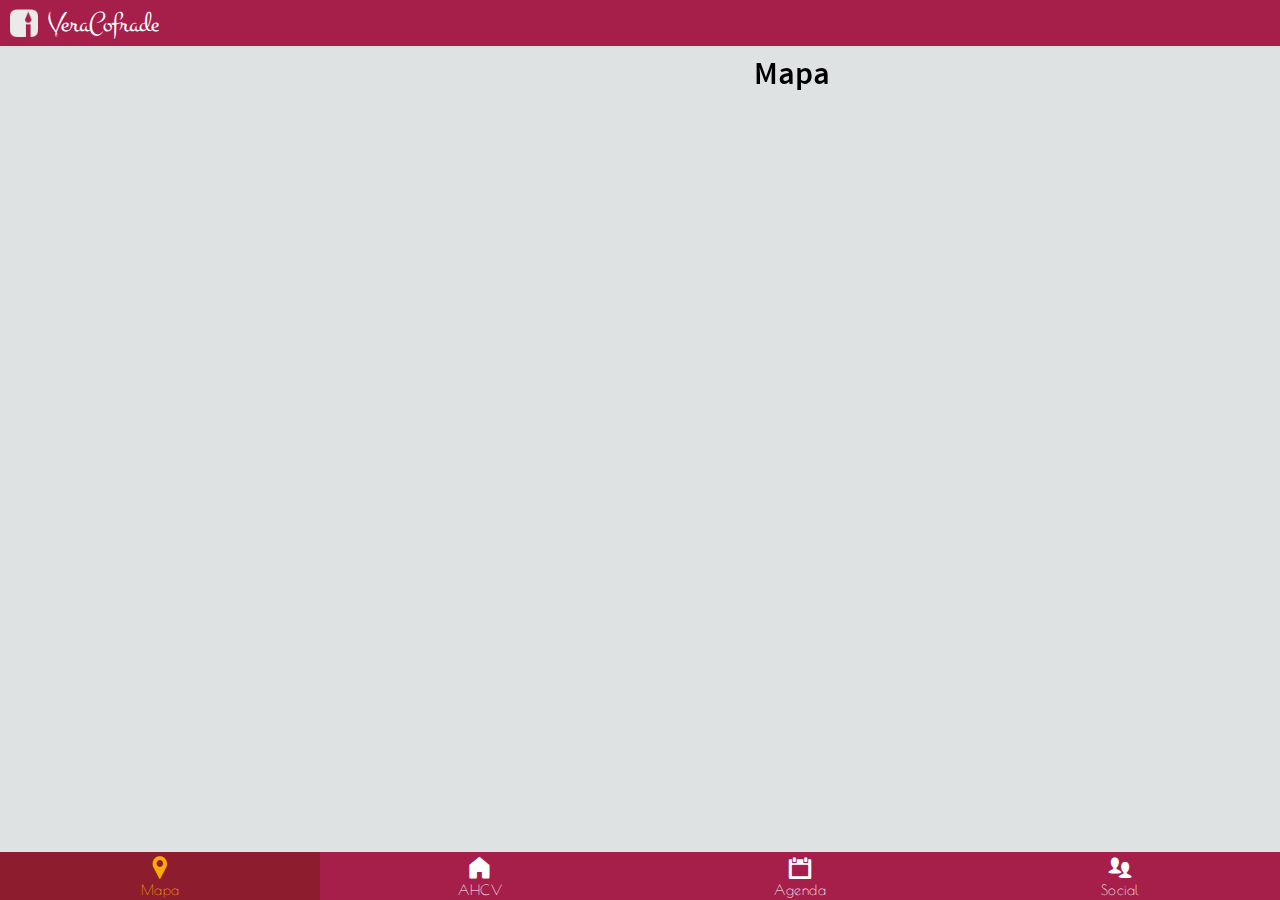
==== www/index.html @ db8f60c6 "0.2.6" ====
<!DOCTYPE HTML>

<html>
<head>
    <title>Page Slider</title>
    <meta name="viewport" content="initial-scale=1, maximum-scale=1, user-scalable=no">
    <link rel="stylesheet" type="text/css" href="css/topcoat-mobile-light.css" />

    <script type="text/javascript" src="js/jquery-2.1.0.js"></script>
    <!--<script type="text/javascript" src="phonegap.js"></script>-->

    <script>
        function slidePageFrom(page, from, currentPage) {
        // Position the page at the starting position of the animation
        page.className = "page " + from;
        // Position the new page and the current page at the ending position of their animation with a transition class indicating the duration of the animation
        page.className ="page transition center";

        currentPage.className = "page transition right";// + (from === "left" ? "right" : "left");
        }
    </script>

    <script type="text/javascript">
        $(document).ready(function() {
            $("#Main").load("htmls/mapa.html");

            $("input[id=RBMapa]").attr('checked', true);

            $("#mapa").click(function(event){
                slidePageFrom(NewSection, 'right', Main);
                $("#NewSection").load("htmls/mapa.html");
            });

            $("#ahcv").click(function(event){
                slidePageFrom(NewSection, 'right', Main);
                $("#NewSection").load("htmls/hermandades.html");
            });

            $("#calendario").click(function(event){
                slidePageFrom(NewSection, 'right', Main);
                $("#NewSection").load("htmls/calendario.html");
            });

            $("#social").click(function(event){
                slidePageFrom(NewSection, 'right', Main);
                $("#NewSection").load("htmls/social.html");
            });
        });
    </script> 

</head>

<body>

    <header>
        <div class="topcoat-navigation-bar full" style="position: fixed; padding-left: 10px;">
            <div class="topcoat-navigation-bar__item">
                <img src="img/logoVCHeader.png" style="vertical-align:middle; height:28px;margin-top: -5px;"></img>
            </div>
            
            <div class="topcoat-navigation-bar__item" style="margin-left:7px;">
                <h1 class="topcoat-navigation-bar__title">VeraCofrade</h1>
            </div>
        </div>
    </header>

    <div id="Main" class="page center">
    </div>

    <div id="NewSection" class="page right">
    </div>

    <footer>
      <div class="topcoat-tab-bar full" style="position: fixed; bottom: 0px;">        
        <label class="topcoat-tab-bar__item">
            <input type="radio" name="topcoat" id="RBMapa">
            <button id="mapa" class="topcoat-tab-bar__button full">
                <div class="icomatic">location</div>
                <div class="icon-label">Mapa</div>
            </button>
        </label>

        <label class="topcoat-tab-bar__item">
            <input type="radio" name="topcoat" id="RBAHCV">
            <button id="ahcv" class="topcoat-tab-bar__button full">
                <div class="icomatic">home</div>
                <div class="icon-label">AHCV</div>
            </button>
        </label>

        <label class="topcoat-tab-bar__item">
            <input type="radio" name="topcoat" id="RBCalendar">
            <button id="calendario" class="topcoat-tab-bar__button full">
                <div class="icomatic">calendar</div>
                <div class="icon-label">Agenda</div>
            </button>
        </label>

        <label class="topcoat-tab-bar__item">
            <input type="radio" name="topcoat" id="RBSocial">
            <button id="social" class="topcoat-tab-bar__button full">
                <div class="icomatic">group</div>
                <div class="icon-label">Social</div>
            </button>
        </label>
      </div>
    </footer>

</body>
</html>
---- www/css/topcoat-mobile-light.css ----
/**
*
* Copyright 2012 Adobe Systems Inc.;
*
* Licensed under the Apache License, Version 2.0 (the "License");
* you may not use this file except in compliance with the License.
* You may obtain a copy of the License at
*
* http://www.apache.org/licenses/LICENSE-2.0
*
* Unless required by applicable law or agreed to in writing, software
* distributed under the License is distributed on an "AS IS" BASIS,
* WITHOUT WARRANTIES OR CONDITIONS OF ANY KIND, either express or implied.
* See the License for the specific language governing permissions and
* limitations under the License.
*
*/

.page {
    position: fixed;
    padding: 12px;
    left: 0;
    width: 100%;
    height: 100%;
}

.page.left {
    -webkit-transform: translate3d(-100%, 0, 0);
    transform: translate3d(-100%, 0, 0);
}

.page.center {
    -webkit-transform: translate3d(0, 0, 0);
    transform: translate3d(0, 0, 0);
}

.page.right {
    -webkit-transform: translate3d(100%, 0, 0);
    transform: translate3d(100%, 0, 0);
}

.page.transition {
    -webkit-transition-duration: .40s;
    transition-duration: .40s;
}

.button-bar {
  display: table;
  table-layout: fixed;
  white-space: nowrap;
  margin: 0;
  padding: 0;
}

.button-bar__item {
  display: table-cell;
  width: auto;
  border-radius: 0;
}

.button-bar__item > input {
  position: absolute;
  overflow: hidden;
  padding: 0;
  border: 0;
  opacity: 0.001;
  z-index: 1;
  vertical-align: top;
  outline: none;
}

.button-bar__button {
  border-radius: inherit;
}

.button-bar__item:disabled {
  opacity: 0.3;
  cursor: default;
  pointer-events: none;
}

/**
*
* Copyright 2012 Adobe Systems Inc.;
*
* Licensed under the Apache License, Version 2.0 (the "License");
* you may not use this file except in compliance with the License.
* You may obtain a copy of the License at
*
* http://www.apache.org/licenses/LICENSE-2.0
*
* Unless required by applicable law or agreed to in writing, software
* distributed under the License is distributed on an "AS IS" BASIS,
* WITHOUT WARRANTIES OR CONDITIONS OF ANY KIND, either express or implied.
* See the License for the specific language governing permissions and
* limitations under the License.
*
*/

/**
*
* Copyright 2012 Adobe Systems Inc.;
*
* Licensed under the Apache License, Version 2.0 (the "License");
* you may not use this file except in compliance with the License.
* You may obtain a copy of the License at
*
* http://www.apache.org/licenses/LICENSE-2.0
*
* Unless required by applicable law or agreed to in writing, software
* distributed under the License is distributed on an "AS IS" BASIS,
* WITHOUT WARRANTIES OR CONDITIONS OF ANY KIND, either express or implied.
* See the License for the specific language governing permissions and
* limitations under the License.
*
*/

/**
*
* Copyright 2012 Adobe Systems Inc.;
*
* Licensed under the Apache License, Version 2.0 (the "License");
* you may not use this file except in compliance with the License.
* You may obtain a copy of the License at
*
* http://www.apache.org/licenses/LICENSE-2.0
*
* Unless required by applicable law or agreed to in writing, software
* distributed under the License is distributed on an "AS IS" BASIS,
* WITHOUT WARRANTIES OR CONDITIONS OF ANY KIND, either express or implied.
* See the License for the specific language governing permissions and
* limitations under the License.
*
*/

.button,
.topcoat-button,
.topcoat-button--quiet,
.topcoat-button--large,
.topcoat-button--large--quiet,
.topcoat-button--cta,
.topcoat-button--large--cta,
.topcoat-button-bar__button,
.topcoat-button-bar__button--large {
  position: relative;
  display: inline-block;
  vertical-align: top;
  -moz-box-sizing: border-box;
  box-sizing: border-box;
  background-clip: padding-box;
  padding: 0;
  margin: 0;
  font: inherit;
  color: inherit;
  background: transparent;
  border: none;
  cursor: default;
  -webkit-user-select: none;
  -moz-user-select: none;
  -ms-user-select: none;
  user-select: none;
  text-overflow: ellipsis;
  white-space: nowrap;
  overflow: hidden;
  text-decoration: none;
}

.button--quiet {
  background: transparent;
  border: 1px solid transparent;
  box-shadow: none;
}

.button--disabled,
.topcoat-button:disabled,
.topcoat-button--quiet:disabled,
.topcoat-button--large:disabled,
.topcoat-button--large--quiet:disabled,
.topcoat-button--cta:disabled,
.topcoat-button--large--cta:disabled,
.topcoat-button-bar__button:disabled,
.topcoat-button-bar__button--large:disabled {
  opacity: 0.3;
  cursor: default;
  pointer-events: none;
}

.topcoat-button,
.topcoat-button--quiet,
.topcoat-button--large,
.topcoat-button--large--quiet,
.topcoat-button--cta,
.topcoat-button--large--cta,
.topcoat-button-bar__button,
.topcoat-button-bar__button--large {
  padding: 0 1.25rem;
  font-size: 16px;
  line-height: 3rem;
  letter-spacing: 1px;
  color: #454545;
  text-shadow: 0 1px #fff;
  vertical-align: top;
  background-color: #e5e9e8;
  box-shadow: inset 0 1px #fff;
  border: 1px solid #9daca9;
  border-radius: 6px;
}

.topcoat-button:hover,
.topcoat-button--quiet:hover,
.topcoat-button--large:hover,
.topcoat-button--large--quiet:hover,
.topcoat-button-bar__button:hover,
.topcoat-button-bar__button--large:hover {
  background-color: #eff1f1;
}

.topcoat-button:focus,
.topcoat-button--quiet:focus,
.topcoat-button--quiet:hover:focus,
.topcoat-button--large:focus,
.topcoat-button--large--quiet:focus,
.topcoat-button--large--quiet:hover:focus,
.topcoat-button--cta:focus,
.topcoat-button--large--cta:focus,
.topcoat-button-bar__button:focus,
.topcoat-button-bar__button--large:focus {
  border: 1px solid #0036ff;
  box-shadow: inset 0 1px rgba(255,255,255,0.36), 0 0 0 2px #6fb5f1;
  outline: 0;
}

.topcoat-button:active,
.topcoat-button--large:active,
.topcoat-button-bar__button:active,
.topcoat-button-bar__button--large:active,
:checked + .topcoat-button-bar__button {
  border: 1px solid #9daca9;
  background-color: #d2d6d6;
  box-shadow: inset 0 1px rgba(0,0,0,0.1);
}

.topcoat-button--quiet {
  background: transparent;
  border: 1px solid transparent;
  box-shadow: none;
}

.topcoat-button--quiet:hover,
.topcoat-button--large--quiet:hover {
  text-shadow: 0 1px #fff;
  border: 1px solid #9daca9;
  box-shadow: inset 0 1px #fff;
}

.topcoat-button--quiet:active,
.topcoat-button--quiet:focus:active,
.topcoat-button--large--quiet:active,
.topcoat-button--large--quiet:focus:active {
  color: #454545;
  text-shadow: 0 1px #fff;
  background-color: #d2d6d6;
  border: 1px solid #9daca9;
  box-shadow: inset 0 1px rgba(0,0,0,0.1);
}

.topcoat-button--large,
.topcoat-button--large--quiet,
.topcoat-button-bar__button--large {
  font-size: 1.3rem;
  font-weight: 400;
  line-height: 4.375rem;
  padding: 0 1.25rem;
}

.topcoat-button--large--quiet {
  background: transparent;
  border: 1px solid transparent;
  box-shadow: none;
}

.topcoat-button--cta,
.topcoat-button--large--cta {
  border: 1px solid #134f7f;
  background-color: #288edf;
  box-shadow: inset 0 1px rgba(255,255,255,0.36);
  color: #fff;
  font-weight: 500;
  text-shadow: 0 -1px rgba(0,0,0,0.36);
}

.topcoat-button--cta:hover,
.topcoat-button--large--cta:hover {
  background-color: #4ca1e4;
}

.topcoat-button--cta:active,
.topcoat-button--large--cta:active {
  background-color: #1e7dc8;
  box-shadow: inset 0 1px rgba(0,0,0,0.12);
}

.topcoat-button--large--cta {
  font-size: 1.3rem;
  font-weight: 400;
  line-height: 4.375rem;
  padding: 0 1.25rem;
}

.button-bar,
.topcoat-button-bar {
  display: table;
  table-layout: fixed;
  white-space: nowrap;
  margin: 0;
  padding: 0;
}

.button-bar__item,
.topcoat-button-bar__item {
  display: table-cell;
  width: auto;
  border-radius: 0;
}

.button-bar__item > input,
.topcoat-button-bar__item > input {
  position: absolute;
  overflow: hidden;
  padding: 0;
  border: 0;
  opacity: 0.001;
  z-index: 1;
  vertical-align: top;
  outline: none;
}

.button-bar__button {
  border-radius: inherit;
}

.button-bar__item:disabled {
  opacity: 0.3;
  cursor: default;
  pointer-events: none;
}

/* topdoc
  name: Button Bar
  description: Component of grouped buttons
  modifiers:
    :disabled: Disabled state
  markup:
    <div class="topcoat-button-bar">
      <div class="topcoat-button-bar__item">
        <button class="topcoat-button-bar__button">One</button>
      </div>
      <div class="topcoat-button-bar__item">
        <button class="topcoat-button-bar__button">Two</button>
      </div>
      <div class="topcoat-button-bar__item">
        <button class="topcoat-button-bar__button">Three</button>
      </div>
    </div>
  examples:
    mobile button bar: http://codepen.io/Topcoat/pen/kdKyg
  tags:
    - desktop
    - light
    - dark
    - mobile
    - button
    - group
    - bar
*/

.topcoat-button-bar > .topcoat-button-bar__item:first-child {
  border-top-left-radius: 6px;
  border-bottom-left-radius: 6px;
}

.topcoat-button-bar > .topcoat-button-bar__item:last-child {
  border-top-right-radius: 6px;
  border-bottom-right-radius: 6px;
}

.topcoat-button-bar__item:first-child > .topcoat-button-bar__button,
.topcoat-button-bar__item:first-child > .topcoat-button-bar__button--large {
  border-right: none;
}

.topcoat-button-bar__item:last-child > .topcoat-button-bar__button,
.topcoat-button-bar__item:last-child > .topcoat-button-bar__button--large {
  border-left: none;
}

.topcoat-button-bar__button {
  border-radius: inherit;
}

.topcoat-button-bar__button:focus,
.topcoat-button-bar__button--large:focus {
  z-index: 1;
}

/* topdoc
  name: Large Button Bar
  description: A button bar, only larger
  modifiers:
    :disabled: Disabled state
  markup:
    <div class="topcoat-button-bar">
      <div class="topcoat-button-bar__item">
        <button class="topcoat-button-bar__button--large">One</button>
      </div>
      <div class="topcoat-button-bar__item">
        <button class="topcoat-button-bar__button--large">Two</button>
      </div>
      <div class="topcoat-button-bar__item">
        <button class="topcoat-button-bar__button--large">Three</button>
      </div>
    </div>
  tags:
    - desktop
    - light
    - dark
    - mobile
    - button
    - group
    - bar
    - large
*/

.topcoat-button-bar__button--large {
  border-radius: inherit;
}

/**
*
* Copyright 2012 Adobe Systems Inc.;
*
* Licensed under the Apache License, Version 2.0 (the "License");
* you may not use this file except in compliance with the License.
* You may obtain a copy of the License at
*
* http://www.apache.org/licenses/LICENSE-2.0
*
* Unless required by applicable law or agreed to in writing, software
* distributed under the License is distributed on an "AS IS" BASIS,
* WITHOUT WARRANTIES OR CONDITIONS OF ANY KIND, either express or implied.
* See the License for the specific language governing permissions and
* limitations under the License.
*
*/

.button {
  position: relative;
  display: inline-block;
  vertical-align: top;
  -moz-box-sizing: border-box;
  box-sizing: border-box;
  background-clip: padding-box;
  padding: 0;
  margin: 0;
  font: inherit;
  color: inherit;
  background: transparent;
  border: none;
  cursor: default;
  -webkit-user-select: none;
  -moz-user-select: none;
  -ms-user-select: none;
  user-select: none;
  text-overflow: ellipsis;
  white-space: nowrap;
  overflow: hidden;
  text-decoration: none;
}

.button--quiet {
  background: transparent;
  border: 1px solid transparent;
  box-shadow: none;
}

.button--disabled {
  opacity: 0.3;
  cursor: default;
  pointer-events: none;
}

/**
*
* Copyright 2012 Adobe Systems Inc.;
*
* Licensed under the Apache License, Version 2.0 (the "License");
* you may not use this file except in compliance with the License.
* You may obtain a copy of the License at
*
* http://www.apache.org/licenses/LICENSE-2.0
*
* Unless required by applicable law or agreed to in writing, software
* distributed under the License is distributed on an "AS IS" BASIS,
* WITHOUT WARRANTIES OR CONDITIONS OF ANY KIND, either express or implied.
* See the License for the specific language governing permissions and
* limitations under the License.
*
*/

/**
*
* Copyright 2012 Adobe Systems Inc.;
*
* Licensed under the Apache License, Version 2.0 (the "License");
* you may not use this file except in compliance with the License.
* You may obtain a copy of the License at
*
* http://www.apache.org/licenses/LICENSE-2.0
*
* Unless required by applicable law or agreed to in writing, software
* distributed under the License is distributed on an "AS IS" BASIS,
* WITHOUT WARRANTIES OR CONDITIONS OF ANY KIND, either express or implied.
* See the License for the specific language governing permissions and
* limitations under the License.
*
*/

/**
*
* Copyright 2012 Adobe Systems Inc.;
*
* Licensed under the Apache License, Version 2.0 (the "License");
* you may not use this file except in compliance with the License.
* You may obtain a copy of the License at
*
* http://www.apache.org/licenses/LICENSE-2.0
*
* Unless required by applicable law or agreed to in writing, software
* distributed under the License is distributed on an "AS IS" BASIS,
* WITHOUT WARRANTIES OR CONDITIONS OF ANY KIND, either express or implied.
* See the License for the specific language governing permissions and
* limitations under the License.
*
*/

.button,
.topcoat-button,
.topcoat-button--quiet,
.topcoat-button--large,
.topcoat-button--large--quiet,
.topcoat-button--cta,
.topcoat-button--large--cta {
  position: relative;
  display: inline-block;
  vertical-align: top;
  -moz-box-sizing: border-box;
  box-sizing: border-box;
  background-clip: padding-box;
  padding: 0;
  margin: 0;
  font: inherit;
  color: inherit;
  background: transparent;
  border: none;
  cursor: default;
  -webkit-user-select: none;
  -moz-user-select: none;
  -ms-user-select: none;
  user-select: none;
  text-overflow: ellipsis;
  white-space: nowrap;
  overflow: hidden;
  text-decoration: none;
}

.button--quiet {
  background: transparent;
  border: 1px solid transparent;
  box-shadow: none;
}

.button--disabled,
.topcoat-button:disabled,
.topcoat-button--quiet:disabled,
.topcoat-button--large:disabled,
.topcoat-button--large--quiet:disabled,
.topcoat-button--cta:disabled,
.topcoat-button--large--cta:disabled {
  opacity: 0.3;
  cursor: default;
  pointer-events: none;
}

/* topdoc
  name: Button
  description: A simple button
  modifiers:
    :active: Active state
    :disabled: Disabled state
    :hover: Hover state
    :focus: Focused
  markup:
    <button class="topcoat-button">Button</button>
    <button class="topcoat-button" disabled>Button</button>
  examples:
    mobile button: http://codepen.io/Topcoat/pen/DpKtf
  tags:
    - desktop
    - light
    - mobile
    - button
*/

.topcoat-button,
.topcoat-button--quiet,
.topcoat-button--large,
.topcoat-button--large--quiet,
.topcoat-button--cta,
.topcoat-button--large--cta {
  padding: 0 1.25rem;
  font-size: 16px;
  line-height: 3rem;
  letter-spacing: 1px;
  color: #454545;
  text-shadow: 0 1px #fff;
  vertical-align: top;
  background-color: #e5e9e8;
  box-shadow: inset 0 1px #fff;
  border: 1px solid #9daca9;
  border-radius: 6px;
}

.topcoat-button:hover,
.topcoat-button--quiet:hover,
.topcoat-button--large:hover,
.topcoat-button--large--quiet:hover {
  background-color: #eff1f1;
}

.topcoat-button:focus,
.topcoat-button--quiet:focus,
.topcoat-button--quiet:hover:focus,
.topcoat-button--large:focus,
.topcoat-button--large--quiet:focus,
.topcoat-button--large--quiet:hover:focus,
.topcoat-button--cta:focus,
.topcoat-button--large--cta:focus {
  border: 1px solid #0036ff;
  box-shadow: inset 0 1px rgba(255,255,255,0.36), 0 0 0 2px #6fb5f1;
  outline: 0;
}

.topcoat-button:active,
.topcoat-button--large:active {
  border: 1px solid #9daca9;
  background-color: #d2d6d6;
  box-shadow: inset 0 1px rgba(0,0,0,0.1);
}

/* topdoc
  name: Quiet Button
  description: A simple, yet quiet button
  modifiers:
    :active: Quiet button active state
    :disabled: Disabled state
    :hover: Hover state
    :focus: Focused
  markup:
    <button class="topcoat-button--quiet">Button</button>
    <button class="topcoat-button--quiet" disabled>Button</button>
  tags:
    - desktop
    - light
    - mobile
    - button
    - quiet
*/

.topcoat-button--quiet {
  background: transparent;
  border: 1px solid transparent;
  box-shadow: none;
}

.topcoat-button--quiet:hover,
.topcoat-button--large--quiet:hover {
  text-shadow: 0 1px #fff;
  border: 1px solid #9daca9;
  box-shadow: inset 0 1px #fff;
}

.topcoat-button--quiet:active,
.topcoat-button--quiet:focus:active,
.topcoat-button--large--quiet:active,
.topcoat-button--large--quiet:focus:active {
  color: #454545;
  text-shadow: 0 1px #fff;
  background-color: #d2d6d6;
  border: 1px solid #9daca9;
  box-shadow: inset 0 1px rgba(0,0,0,0.1);
}

/* topdoc
  name: Large Button
  description: A big ol button
  modifiers:
    :active: Active state
    :disabled: Disabled state
    :hover: Hover state
    :focus: Focused
  markup:
    <button class="topcoat-button--large" >Button</button>
    <button class="topcoat-button--large" disabled>Button</button>
  tags:
    - desktop
    - light
    - mobile
    - button
    - large
*/

.topcoat-button--large,
.topcoat-button--large--quiet {
  font-size: 1.3rem;
  font-weight: 400;
  line-height: 4.375rem;
  padding: 0 1.25rem;
}

/* topdoc
  name: Large Quiet Button
  description: A large, yet quiet button
  modifiers:
    :active: Active state
    :disabled: Disabled state
    :hover: Hover state
    :focus: Focused
  markup:
    <button class="topcoat-button--large--quiet" >Button</button>
    <button class="topcoat-button--large--quiet" disabled>Button</button>
  tags:
    - desktop
    - light
    - mobile
    - button
    - large
    - quiet
*/

.topcoat-button--large--quiet {
  background: transparent;
  border: 1px solid transparent;
  box-shadow: none;
}

/* topdoc
  name: Call To Action Button
  description: A CALL TO ARMS, er, ACTION!
  modifiers:
    :active: Active state
    :disabled: Disabled state
    :hover: Hover state
    :focus: Focused
  markup:
    <button class="topcoat-button--cta" >Button</button>
    <button class="topcoat-button--cta" disabled>Button</button>
  tags:
    - desktop
    - light
    - mobile
    - button
    - call to action
*/

.topcoat-button--cta,
.topcoat-button--large--cta {
  border: 1px solid #134f7f;
  background-color: #288edf;
  box-shadow: inset 0 1px rgba(255,255,255,0.36);
  color: #fff;
  font-weight: 500;
  text-shadow: 0 -1px rgba(0,0,0,0.36);
}

.topcoat-button--cta:hover,
.topcoat-button--large--cta:hover {
  background-color: #4ca1e4;
}

.topcoat-button--cta:active,
.topcoat-button--large--cta:active {
  background-color: #1e7dc8;
  box-shadow: inset 0 1px rgba(0,0,0,0.12);
}

/* topdoc
  name: Large Call To Action Button
  description: Like call to action, but bigger
  modifiers:
    :active: Active state
    :disabled: Disabled state
    :hover: Hover state
    :focus: Focused
  markup:
    <button class="topcoat-button--large--cta" >Button</button>
    <button class="topcoat-button--large--cta" disabled>Button</button>
  tags:
    - desktop
    - light
    - mobile
    - button
    - large
    - call to action
*/

.topcoat-button--large--cta {
  font-size: 1.3rem;
  font-weight: 400;
  line-height: 4.375rem;
  padding: 0 1.25rem;
}

/**
*
* Copyright 2012 Adobe Systems Inc.;
*
* Licensed under the Apache License, Version 2.0 (the "License");
* you may not use this file except in compliance with the License.
* You may obtain a copy of the License at
*
* http://www.apache.org/licenses/LICENSE-2.0
*
* Unless required by applicable law or agreed to in writing, software
* distributed under the License is distributed on an "AS IS" BASIS,
* WITHOUT WARRANTIES OR CONDITIONS OF ANY KIND, either express or implied.
* See the License for the specific language governing permissions and
* limitations under the License.
*
*/

input[type="checkbox"] {
  position: absolute;
  overflow: hidden;
  padding: 0;
  border: 0;
  opacity: 0.001;
  z-index: 1;
  vertical-align: top;
  outline: none;
}

.checkbox {
  -moz-box-sizing: border-box;
  box-sizing: border-box;
  background-clip: padding-box;
  position: relative;
  display: inline-block;
  vertical-align: top;
  cursor: default;
  -webkit-user-select: none;
  -moz-user-select: none;
  -ms-user-select: none;
  user-select: none;
}

.checkbox__label {
  position: relative;
  display: inline-block;
  vertical-align: top;
  cursor: default;
  -webkit-user-select: none;
  -moz-user-select: none;
  -ms-user-select: none;
  user-select: none;
}

.checkbox--disabled {
  opacity: 0.3;
  cursor: default;
  pointer-events: none;
}

.checkbox:before,
.checkbox:after {
  content: '';
  position: absolute;
}

.checkbox:before {
  -moz-box-sizing: border-box;
  box-sizing: border-box;
  background-clip: padding-box;
}

/**
*
* Copyright 2012 Adobe Systems Inc.;
*
* Licensed under the Apache License, Version 2.0 (the "License");
* you may not use this file except in compliance with the License.
* You may obtain a copy of the License at
*
* http://www.apache.org/licenses/LICENSE-2.0
*
* Unless required by applicable law or agreed to in writing, software
* distributed under the License is distributed on an "AS IS" BASIS,
* WITHOUT WARRANTIES OR CONDITIONS OF ANY KIND, either express or implied.
* See the License for the specific language governing permissions and
* limitations under the License.
*
*/

/**
*
* Copyright 2012 Adobe Systems Inc.;
*
* Licensed under the Apache License, Version 2.0 (the "License");
* you may not use this file except in compliance with the License.
* You may obtain a copy of the License at
*
* http://www.apache.org/licenses/LICENSE-2.0
*
* Unless required by applicable law or agreed to in writing, software
* distributed under the License is distributed on an "AS IS" BASIS,
* WITHOUT WARRANTIES OR CONDITIONS OF ANY KIND, either express or implied.
* See the License for the specific language governing permissions and
* limitations under the License.
*
*/

/**
*
* Copyright 2012 Adobe Systems Inc.;
*
* Licensed under the Apache License, Version 2.0 (the "License");
* you may not use this file except in compliance with the License.
* You may obtain a copy of the License at
*
* http://www.apache.org/licenses/LICENSE-2.0
*
* Unless required by applicable law or agreed to in writing, software
* distributed under the License is distributed on an "AS IS" BASIS,
* WITHOUT WARRANTIES OR CONDITIONS OF ANY KIND, either express or implied.
* See the License for the specific language governing permissions and
* limitations under the License.
*
*/

input[type="checkbox"] {
  position: absolute;
  overflow: hidden;
  padding: 0;
  border: 0;
  opacity: 0.001;
  z-index: 1;
  vertical-align: top;
  outline: none;
}

.checkbox,
.topcoat-checkbox__checkmark {
  -moz-box-sizing: border-box;
  box-sizing: border-box;
  background-clip: padding-box;
  position: relative;
  display: inline-block;
  vertical-align: top;
  cursor: default;
  -webkit-user-select: none;
  -moz-user-select: none;
  -ms-user-select: none;
  user-select: none;
}

.checkbox__label,
.topcoat-checkbox {
  position: relative;
  display: inline-block;
  vertical-align: top;
  cursor: default;
  -webkit-user-select: none;
  -moz-user-select: none;
  -ms-user-select: none;
  user-select: none;
}

.checkbox--disabled,
input[type="checkbox"]:disabled + .topcoat-checkbox__checkmark {
  opacity: 0.3;
  cursor: default;
  pointer-events: none;
}

.checkbox:before,
.checkbox:after,
.topcoat-checkbox__checkmark:before,
.topcoat-checkbox__checkmark:after {
  content: '';
  position: absolute;
}

.checkbox:before,
.topcoat-checkbox__checkmark:before {
  -moz-box-sizing: border-box;
  box-sizing: border-box;
  background-clip: padding-box;
}

/* topdoc
  name: Checkbox
  description: Default skin for Topcoat checkbox
  modifiers:
    :focus: Focus state
    :disabled: Disabled state
  markup:
    <label class="topcoat-checkbox">
      <input type="checkbox">
      <div class="topcoat-checkbox__checkmark"></div>
      Default
    </label>
    <br>
    <br>
    <label class="topcoat-checkbox">
      <input type="checkbox" disabled>
      <div class="topcoat-checkbox__checkmark"></div>
      Disabled
    </label>
  examples:
    mobile checkbox: http://codepen.io/Topcoat/pen/piHcs
  tags:
    - desktop
    - light
    - mobile
    - checkbox
*/

.topcoat-checkbox__checkmark {
  height: 2rem;
}

input[type="checkbox"] {
  height: 2rem;
  width: 2rem;
  margin-top: 0;
  margin-right: -2rem;
  margin-bottom: -2rem;
  margin-left: 0;
}

input[type="checkbox"]:checked + .topcoat-checkbox__checkmark:after {
  opacity: 1;
}

.topcoat-checkbox {
  line-height: 2rem;
}

.topcoat-checkbox__checkmark:before {
  width: 2rem;
  height: 2rem;
  background: #e5e9e8;
  border: 1px solid #9daca9;
  border-radius: 3px;
  box-shadow: inset 0 1px #fff;
}

.topcoat-checkbox__checkmark {
  width: 2rem;
  height: 2rem;
}

.topcoat-checkbox__checkmark:after {
  top: 1px;
  left: 2px;
  opacity: 0;
  width: 28px;
  height: 11px;
  background: transparent;
  border: 7px solid #454545;
  border-width: 7px;
  border-top: none;
  border-right: none;
  border-radius: 2px;
  -webkit-transform: rotate(-50deg);
  -ms-transform: rotate(-50deg);
  transform: rotate(-50deg);
}

input[type="checkbox"]:focus + .topcoat-checkbox__checkmark:before {
  border: 1px solid #0036ff;
  box-shadow: inset 0 1px rgba(255,255,255,0.36), 0 0 0 2px #6fb5f1;
}

input[type="checkbox"]:active + .topcoat-checkbox__checkmark:before {
  border: 1px solid #9daca9;
  background-color: #d2d6d6;
  box-shadow: inset 0 1px rgba(0,0,0,0.1);
}

input[type="checkbox"]:disabled:active + .topcoat-checkbox__checkmark:before {
  border: 1px solid #9daca9;
  background: #e5e9e8;
  box-shadow: inset 0 1px #fff;
}

/**
*
* Copyright 2012 Adobe Systems Inc.;
*
* Licensed under the Apache License, Version 2.0 (the "License");
* you may not use this file except in compliance with the License.
* You may obtain a copy of the License at
*
* http://www.apache.org/licenses/LICENSE-2.0
*
* Unless required by applicable law or agreed to in writing, software
* distributed under the License is distributed on an "AS IS" BASIS,
* WITHOUT WARRANTIES OR CONDITIONS OF ANY KIND, either express or implied.
* See the License for the specific language governing permissions and
* limitations under the License.
*
*/

/**
*
* Copyright 2012 Adobe Systems Inc.;
*
* Licensed under the Apache License, Version 2.0 (the "License");
* you may not use this file except in compliance with the License.
* You may obtain a copy of the License at
*
* http://www.apache.org/licenses/LICENSE-2.0
*
* Unless required by applicable law or agreed to in writing, software
* distributed under the License is distributed on an "AS IS" BASIS,
* WITHOUT WARRANTIES OR CONDITIONS OF ANY KIND, either express or implied.
* See the License for the specific language governing permissions and
* limitations under the License.
*
*/

.button,
.topcoat-icon-button,
.topcoat-icon-button--quiet,
.topcoat-icon-button--large,
.topcoat-icon-button--large--quiet {
  position: relative;
  display: inline-block;
  vertical-align: top;
  -moz-box-sizing: border-box;
  box-sizing: border-box;
  background-clip: padding-box;
  padding: 0;
  margin: 0;
  font: inherit;
  color: inherit;
  background: transparent;
  border: none;
  cursor: default;
  -webkit-user-select: none;
  -moz-user-select: none;
  -ms-user-select: none;
  user-select: none;
  text-overflow: ellipsis;
  white-space: nowrap;
  overflow: hidden;
  text-decoration: none;
}

.button--quiet {
  background: transparent;
  border: 1px solid transparent;
  box-shadow: none;
}

.button--disabled,
.topcoat-icon-button:disabled,
.topcoat-icon-button--quiet:disabled,
.topcoat-icon-button--large:disabled,
.topcoat-icon-button--large--quiet:disabled {
  opacity: 0.3;
  cursor: default;
  pointer-events: none;
}

/* topdoc
  name: Icon Button
  description: Like button, but it has an icon.
  modifiers:
    :active: Active state
    :disabled: Disabled state
    :hover: Hover state
    :focus: Focused
  markup:
    <button class="topcoat-icon-button">
      <span class="topcoat-icon" style="background-color:#A5A7A7;"></span>
    </button>
    <button class="topcoat-icon-button" disabled>
      <span class="topcoat-icon" style="background-color:#A5A7A7;"></span>
    </button>
  tags:
    - desktop
    - light
    - mobile
    - button
    - icon
*/

.topcoat-icon-button,
.topcoat-icon-button--quiet,
.topcoat-icon-button--large,
.topcoat-icon-button--large--quiet {
  padding: 0 0.75rem;
  line-height: 3rem;
  letter-spacing: 1px;
  color: #454545;
  text-shadow: 0 1px #fff;
  vertical-align: baseline;
  background-color: #e5e9e8;
  box-shadow: inset 0 1px #fff;
  border: 1px solid #9daca9;
  border-radius: 6px;
}

.topcoat-icon-button:hover,
.topcoat-icon-button--quiet:hover,
.topcoat-icon-button--large:hover,
.topcoat-icon-button--large--quiet:hover {
  background-color: #eff1f1;
}

.topcoat-icon-button:focus,
.topcoat-icon-button--quiet:focus,
.topcoat-icon-button--quiet:hover:focus,
.topcoat-icon-button--large:focus,
.topcoat-icon-button--large--quiet:focus,
.topcoat-icon-button--large--quiet:hover:focus {
  border: 1px solid #0036ff;
  box-shadow: inset 0 1px rgba(255,255,255,0.36), 0 0 0 2px #6fb5f1;
  outline: 0;
}

.topcoat-icon-button:active,
.topcoat-icon-button--large:active {
  border: 1px solid #9daca9;
  background-color: #d2d6d6;
  box-shadow: inset 0 1px rgba(0,0,0,0.1);
}

/* topdoc
  name: Quiet Icon Button
  description: Like quiet button, but it has an icon.
  modifiers:
    :active: Active state
    :disabled: Disabled state
    :hover: Hover state
    :focus: Focused
  markup:
    <button class="topcoat-icon-button--quiet">
      <span class="topcoat-icon" style="background-color:#A5A7A7;"></span>
    </button>
    <button class="topcoat-icon-button--quiet" disabled>
      <span class="topcoat-icon" style="background-color:#A5A7A7;"></span>
    </button>
  tags:
    - desktop
    - light
    - mobile
    - button
    - icon
    - quiet
*/

.topcoat-icon-button--quiet {
  background: transparent;
  border: 1px solid transparent;
  box-shadow: none;
}

.topcoat-icon-button--quiet:hover,
.topcoat-icon-button--large--quiet:hover {
  text-shadow: 0 1px #fff;
  border: 1px solid #9daca9;
  box-shadow: inset 0 1px #fff;
}

.topcoat-icon-button--quiet:active,
.topcoat-icon-button--quiet:focus:active,
.topcoat-icon-button--large--quiet:active,
.topcoat-icon-button--large--quiet:focus:active {
  color: #454545;
  text-shadow: 0 1px #fff;
  background-color: #d2d6d6;
  border: 1px solid #9daca9;
  box-shadow: inset 0 1px rgba(0,0,0,0.1);
}

/* topdoc
  name: Large Icon Button
  description: Like large button, but it has an icon.
  modifiers:
    :active: Active state
    :disabled: Disabled state
    :hover: Hover state
    :focus: Focused
  markup:
    <button class="topcoat-icon-button--large">
      <span class="topcoat-icon--large" style="background-color:#A5A7A7;"></span>
    </button>
    <button class="topcoat-icon-button--large" disabled>
      <span class="topcoat-icon--large" style="background-color:#A5A7A7;"></span>
    </button>
  tags:
    - desktop
    - light
    - mobile
    - button
    - icon
    - large
*/

.topcoat-icon-button--large,
.topcoat-icon-button--large--quiet {
  width: 4.375rem;
  height: 4.375rem;
  line-height: 4.375rem;
}

/* topdoc
  name: Large Quiet Icon Button
  description: Like large button, but it has an icon and this one is quiet.
  modifiers:
    :active: Active state
    :disabled: Disabled state
    :hover: Hover state
  markup:
    <button class="topcoat-icon-button--large--quiet">
      <span class="topcoat-icon--large" style="background-color:#A5A7A7;"></span>
    </button>
    <button class="topcoat-icon-button--large--quiet" disabled>
      <span class="topcoat-icon--large" style="background-color:#A5A7A7;"></span>
    </button>
  tags:
    - desktop
    - light
    - mobile
    - button
    - icon
    - large
    - quiet
*/

.topcoat-icon-button--large--quiet {
  background: transparent;
  border: 1px solid transparent;
  box-shadow: none;
}

.topcoat-icon,
.topcoat-icon--large {
  position: relative;
  display: inline-block;
  vertical-align: top;
  overflow: hidden;
  width: 1.62rem;
  height: 1.62rem;
  vertical-align: middle;
  top: -1px;
}

.topcoat-icon--large {
  width: 2.499999998125rem;
  height: 2.499999998125rem;
  top: -2px;
}

/**
*
* Copyright 2012 Adobe Systems Inc.;
*
* Licensed under the Apache License, Version 2.0 (the "License");
* you may not use this file except in compliance with the License.
* You may obtain a copy of the License at
*
* http://www.apache.org/licenses/LICENSE-2.0
*
* Unless required by applicable law or agreed to in writing, software
* distributed under the License is distributed on an "AS IS" BASIS,
* WITHOUT WARRANTIES OR CONDITIONS OF ANY KIND, either express or implied.
* See the License for the specific language governing permissions and
* limitations under the License.
*
*/

/**
*
* Copyright 2012 Adobe Systems Inc.;
*
* Licensed under the Apache License, Version 2.0 (the "License");
* you may not use this file except in compliance with the License.
* You may obtain a copy of the License at
*
* http://www.apache.org/licenses/LICENSE-2.0
*
* Unless required by applicable law or agreed to in writing, software
* distributed under the License is distributed on an "AS IS" BASIS,
* WITHOUT WARRANTIES OR CONDITIONS OF ANY KIND, either express or implied.
* See the License for the specific language governing permissions and
* limitations under the License.
*
*/

.input {
  padding: 0;
  margin: 0;
  font: inherit;
  color: inherit;
  background: transparent;
  border: none;
  -moz-box-sizing: border-box;
  box-sizing: border-box;
  background-clip: padding-box;
  vertical-align: top;
  outline: none;
}

.input:disabled {
  opacity: 0.3;
  cursor: default;
  pointer-events: none;
}

/**
*
* Copyright 2012 Adobe Systems Inc.;
*
* Licensed under the Apache License, Version 2.0 (the "License");
* you may not use this file except in compliance with the License.
* You may obtain a copy of the License at
*
* http://www.apache.org/licenses/LICENSE-2.0
*
* Unless required by applicable law or agreed to in writing, software
* distributed under the License is distributed on an "AS IS" BASIS,
* WITHOUT WARRANTIES OR CONDITIONS OF ANY KIND, either express or implied.
* See the License for the specific language governing permissions and
* limitations under the License.
*
*/

/**
*
* Copyright 2012 Adobe Systems Inc.;
*
* Licensed under the Apache License, Version 2.0 (the "License");
* you may not use this file except in compliance with the License.
* You may obtain a copy of the License at
*
* http://www.apache.org/licenses/LICENSE-2.0
*
* Unless required by applicable law or agreed to in writing, software
* distributed under the License is distributed on an "AS IS" BASIS,
* WITHOUT WARRANTIES OR CONDITIONS OF ANY KIND, either express or implied.
* See the License for the specific language governing permissions and
* limitations under the License.
*
*/

.list {
  padding: 0;
  margin: 0;
  font: inherit;
  color: inherit;
  background: transparent;
  border: none;
  cursor: default;
  -webkit-user-select: none;
  -moz-user-select: none;
  -ms-user-select: none;
  user-select: none;
  overflow: auto;
  -webkit-overflow-scrolling: touch;
}

.list__header {
  margin: 0;
}

.list__container {
  padding: 0;
  margin: 0;
  list-style-type: none;
}

.list__item {
  margin: 0;
  padding: 0;
}

/**
*
* Copyright 2012 Adobe Systems Inc.;
*
* Licensed under the Apache License, Version 2.0 (the "License");
* you may not use this file except in compliance with the License.
* You may obtain a copy of the License at
*
* http://www.apache.org/licenses/LICENSE-2.0
*
* Unless required by applicable law or agreed to in writing, software
* distributed under the License is distributed on an "AS IS" BASIS,
* WITHOUT WARRANTIES OR CONDITIONS OF ANY KIND, either express or implied.
* See the License for the specific language governing permissions and
* limitations under the License.
*
*/

/**
*
* Copyright 2012 Adobe Systems Inc.;
*
* Licensed under the Apache License, Version 2.0 (the "License");
* you may not use this file except in compliance with the License.
* You may obtain a copy of the License at
*
* http://www.apache.org/licenses/LICENSE-2.0
*
* Unless required by applicable law or agreed to in writing, software
* distributed under the License is distributed on an "AS IS" BASIS,
* WITHOUT WARRANTIES OR CONDITIONS OF ANY KIND, either express or implied.
* See the License for the specific language governing permissions and
* limitations under the License.
*
*/

.list,
.topcoat-list {
  padding: 0;
  margin: 0;
  font: inherit;
  color: inherit;
  background: transparent;
  border: none;
  cursor: default;
  -webkit-user-select: none;
  -moz-user-select: none;
  -ms-user-select: none;
  user-select: none;
  overflow: auto;
  -webkit-overflow-scrolling: touch;
}

.list__header,
.topcoat-list__header {
  margin: 0;
}

.list__container,
.topcoat-list__container {
  padding: 0;
  margin: 0;
  list-style-type: none;
}

.list__item,
.topcoat-list__item {
  margin: 0;
  padding: 0;
}

/* topdoc
  name: List
  description: Topcoat default list skin
  markup:
    <div class="topcoat-list">
      <h3 class="topcoat-list__header">Category</h3>
      <ul class="topcoat-list__container">
        <li class="topcoat-list__item">
          Item
        </li>
        <li class="topcoat-list__item">
          Item
        </li>
        <li class="topcoat-list__item">
          Item
        </li>
      </ul>
    </div>
  tags:
    - mobile
    - list
*/

.topcoat-list {
  border-top: 1px solid #9daca9;
  border-bottom: 1px solid #fff;
  background-color: #e5e9e8;
}

.topcoat-list__header {
  padding: 4px 20px;
  font-size: 0.9em;
  font-weight: 400;
  background-color: #d2d6d6;
  color: #454545;
  text-shadow: 0 1px 0 rgba(255,255,255,0.5);
  border-top: 1px solid rgba(255,255,255,0.5);
  border-bottom: 1px solid rgba(255,255,255,0.23);
}

.topcoat-list__container {
  border-top: 1px solid #9daca9;
  color: #454545;
}

.topcoat-list__item {
  padding: 1.25rem;
  border-top: 1px solid #fff;
  border-bottom: 1px solid #9daca9;
}

.topcoat-list__item:first-child {
  border-top: 1px solid #d6dcdb;
}

/**
*
* Copyright 2012 Adobe Systems Inc.;
*
* Licensed under the Apache License, Version 2.0 (the "License");
* you may not use this file except in compliance with the License.
* You may obtain a copy of the License at
*
* http://www.apache.org/licenses/LICENSE-2.0
*
* Unless required by applicable law or agreed to in writing, software
* distributed under the License is distributed on an "AS IS" BASIS,
* WITHOUT WARRANTIES OR CONDITIONS OF ANY KIND, either express or implied.
* See the License for the specific language governing permissions and
* limitations under the License.
*
*/

/**
*
* Copyright 2012 Adobe Systems Inc.;
*
* Licensed under the Apache License, Version 2.0 (the "License");
* you may not use this file except in compliance with the License.
* You may obtain a copy of the License at
*
* http://www.apache.org/licenses/LICENSE-2.0
*
* Unless required by applicable law or agreed to in writing, software
* distributed under the License is distributed on an "AS IS" BASIS,
* WITHOUT WARRANTIES OR CONDITIONS OF ANY KIND, either express or implied.
* See the License for the specific language governing permissions and
* limitations under the License.
*
*/

.navigation-bar {
  -moz-box-sizing: border-box;
  box-sizing: border-box;
  background-clip: padding-box;
  white-space: nowrap;
  overflow: hidden;
  word-spacing: 0;
  padding: 0;
  margin: 0;
  font: inherit;
  color: inherit;
  background: #b80047; /**color carmesi para la barra*/
  border: none;
  cursor: default;
  -webkit-user-select: none;
  -moz-user-select: none;
  -ms-user-select: none;
  user-select: none;
}

.navigation-bar__item {
  -moz-box-sizing: border-box;
  box-sizing: border-box;
  background-clip: padding-box;
  position: relative;
  display: inline-block;
  vertical-align: top;
  padding: 0;
  margin: 0;
  font: inherit;
  color: inherit;
  background: transparent;
  border: none;
}

.navigation-bar__title {
  padding: 0;
  margin: 0;
  font: inherit;
  color: inherit;
  background: transparent;
  border: none;
  text-overflow: ellipsis;
  white-space: nowrap;
  overflow: hidden;
}

/**
*
* Copyright 2012 Adobe Systems Inc.;
*
* Licensed under the Apache License, Version 2.0 (the "License");
* you may not use this file except in compliance with the License.
* You may obtain a copy of the License at
*
* http://www.apache.org/licenses/LICENSE-2.0
*
* Unless required by applicable law or agreed to in writing, software
* distributed under the License is distributed on an "AS IS" BASIS,
* WITHOUT WARRANTIES OR CONDITIONS OF ANY KIND, either express or implied.
* See the License for the specific language governing permissions and
* limitations under the License.
*
*/

/**
*
* Copyright 2012 Adobe Systems Inc.;
*
* Licensed under the Apache License, Version 2.0 (the "License");
* you may not use this file except in compliance with the License.
* You may obtain a copy of the License at
*
* http://www.apache.org/licenses/LICENSE-2.0
*
* Unless required by applicable law or agreed to in writing, software
* distributed under the License is distributed on an "AS IS" BASIS,
* WITHOUT WARRANTIES OR CONDITIONS OF ANY KIND, either express or implied.
* See the License for the specific language governing permissions and
* limitations under the License.
*
*/

.navigation-bar,
.topcoat-navigation-bar {
  -moz-box-sizing: border-box;
  box-sizing: border-box;
  background-clip: padding-box;
  white-space: nowrap;
  overflow: hidden;
  word-spacing: 0;
  padding: 0;
  margin: 0;
  font: inherit;
  color: inherit;
  background: #b80047; /**color carmesi para la barra*/
  border: none;
  cursor: default;
  -webkit-user-select: none;
  -moz-user-select: none;
  -ms-user-select: none;
  user-select: none;
}

.navigation-bar__item,
.topcoat-navigation-bar__item {
  -moz-box-sizing: border-box;
  box-sizing: border-box;
  background-clip: padding-box;
  position: relative;
  display: inline-block;
  vertical-align: top;
  padding: 0;
  margin: 0;
  font: inherit;
  color: inherit;
  background: transparent;
  border: none;
}

.navigation-bar__title,
.topcoat-navigation-bar__title {
  padding: 0;
  margin: 0;
  font: inherit;
  color: white;
  background: transparent;
  border: none;
  text-overflow: ellipsis;
  white-space: nowrap;
  overflow: hidden;
}

/* topdoc
  name: Navigation Bar
  description: A place where navigation goes to drink
  markup:
    <div class="topcoat-navigation-bar">
        <div class="topcoat-navigation-bar__item center full">
            <h1 class="topcoat-navigation-bar__title">Header</h1>
        </div>
    </div>
  tags:
    - desktop
    - light
    - mobile
    - navigation
    - bar
*/

.topcoat-navigation-bar {
  height: 2.9rem;
  padding-left: 1rem;
  padding-right: 1rem;
  background: #A51F4A;
  color: #454545;
  /*box-shadow: inset 0 -1px #9daca9, 0 1px #d6dcdb; Todo plano*/
}

.topcoat-navigation-bar__item {
  /* height: 15%; */
  margin: 0;
  line-height: 3.1rem;
  vertical-align: top;
}

.topcoat-navigation-bar__title {
  /* height: 3rem; */
  font-size: 1.8rem;
  font-weight: 400;
  color: #fff;
  font-family: "Montez";
}


/*
Copyright 2012 Adobe Systems Inc.;
Licensed under the Apache License, Version 2.0 (the "License");
you may not use this file except in compliance with the License.
You may obtain a copy of the License at

http://www.apache.org/licenses/LICENSE-2.0

Unless required by applicable law or agreed to in writing, software
distributed under the License is distributed on an "AS IS" BASIS,
WITHOUT WARRANTIES OR CONDITIONS OF ANY KIND, either express or implied.
See the License for the specific language governing permissions and
limitations under the License.
*/

/**
*
* Copyright 2012 Adobe Systems Inc.;
*
* Licensed under the Apache License, Version 2.0 (the "License");
* you may not use this file except in compliance with the License.
* You may obtain a copy of the License at
*
* http://www.apache.org/licenses/LICENSE-2.0
*
* Unless required by applicable law or agreed to in writing, software
* distributed under the License is distributed on an "AS IS" BASIS,
* WITHOUT WARRANTIES OR CONDITIONS OF ANY KIND, either express or implied.
* See the License for the specific language governing permissions and
* limitations under the License.
*
*/

.notification {
  position: relative;
  display: inline-block;
  vertical-align: top;
  -moz-box-sizing: border-box;
  box-sizing: border-box;
  background-clip: padding-box;
  padding: 0;
  margin: 0;
  font: inherit;
  color: inherit;
  background: transparent;
  border: none;
  cursor: default;
  -webkit-user-select: none;
  -moz-user-select: none;
  -ms-user-select: none;
  user-select: none;
  text-overflow: ellipsis;
  white-space: nowrap;
  overflow: hidden;
  text-decoration: none;
}

/*
Copyright 2012 Adobe Systems Inc.;
Licensed under the Apache License, Version 2.0 (the "License");
you may not use this file except in compliance with the License.
You may obtain a copy of the License at

http://www.apache.org/licenses/LICENSE-2.0

Unless required by applicable law or agreed to in writing, software
distributed under the License is distributed on an "AS IS" BASIS,
WITHOUT WARRANTIES OR CONDITIONS OF ANY KIND, either express or implied.
See the License for the specific language governing permissions and
limitations under the License.
*/

/**
*
* Copyright 2012 Adobe Systems Inc.;
*
* Licensed under the Apache License, Version 2.0 (the "License");
* you may not use this file except in compliance with the License.
* You may obtain a copy of the License at
*
* http://www.apache.org/licenses/LICENSE-2.0
*
* Unless required by applicable law or agreed to in writing, software
* distributed under the License is distributed on an "AS IS" BASIS,
* WITHOUT WARRANTIES OR CONDITIONS OF ANY KIND, either express or implied.
* See the License for the specific language governing permissions and
* limitations under the License.
*
*/

.notification,
.topcoat-notification {
  position: relative;
  display: inline-block;
  vertical-align: top;
  -moz-box-sizing: border-box;
  box-sizing: border-box;
  background-clip: padding-box;
  padding: 0;
  margin: 0;
  font: inherit;
  color: inherit;
  background: transparent;
  border: none;
  cursor: default;
  -webkit-user-select: none;
  -moz-user-select: none;
  -ms-user-select: none;
  user-select: none;
  text-overflow: ellipsis;
  white-space: nowrap;
  overflow: hidden;
  text-decoration: none;
}

/* topdoc
  name: Notification
  description: Notification badge
  markup:
    <span class="topcoat-notification">1</span>
  tags:
    - desktop
    - light
    - mobile
    - notification
*/

.topcoat-notification {
  padding: 0.15em 0.5em 0.2em;
  border-radius: 2px;
  background-color: #ec514e;
  color: #fff;
}

/**
*
* Copyright 2012 Adobe Systems Inc.;
*
* Licensed under the Apache License, Version 2.0 (the "License");
* you may not use this file except in compliance with the License.
* You may obtain a copy of the License at
*
* http://www.apache.org/licenses/LICENSE-2.0
*
* Unless required by applicable law or agreed to in writing, software
* distributed under the License is distributed on an "AS IS" BASIS,
* WITHOUT WARRANTIES OR CONDITIONS OF ANY KIND, either express or implied.
* See the License for the specific language governing permissions and
* limitations under the License.
*
*/

/**
*
* Copyright 2012 Adobe Systems Inc.;
*
* Licensed under the Apache License, Version 2.0 (the "License");
* you may not use this file except in compliance with the License.
* You may obtain a copy of the License at
*
* http://www.apache.org/licenses/LICENSE-2.0
*
* Unless required by applicable law or agreed to in writing, software
* distributed under the License is distributed on an "AS IS" BASIS,
* WITHOUT WARRANTIES OR CONDITIONS OF ANY KIND, either express or implied.
* See the License for the specific language governing permissions and
* limitations under the License.
*
*/

input[type="radio"] {
  position: absolute;
  overflow: hidden;
  padding: 0;
  border: 0;
  opacity: 0.001;
  z-index: 1;
  vertical-align: top;
  outline: none;
}

.radio-button {
  -moz-box-sizing: border-box;
  box-sizing: border-box;
  background-clip: padding-box;
  position: relative;
  display: inline-block;
  vertical-align: top;
  cursor: default;
  -webkit-user-select: none;
  -moz-user-select: none;
  -ms-user-select: none;
  user-select: none;
}

.radio-button__label {
  position: relative;
  display: inline-block;
  vertical-align: top;
  cursor: default;
  -webkit-user-select: none;
  -moz-user-select: none;
  -ms-user-select: none;
  user-select: none;
}

.radio-button:before,
.radio-button:after {
  content: '';
  position: absolute;
  border-radius: 100%;
}

.radio-button:after {
  top: 50%;
  left: 50%;
  -webkit-transform: translate(-50%, -50%);
  -ms-transform: translate(-50%, -50%);
  transform: translate(-50%, -50%);
}

.radio-button:before {
  -moz-box-sizing: border-box;
  box-sizing: border-box;
  background-clip: padding-box;
}

.radio-button--disabled {
  opacity: 0.3;
  cursor: default;
  pointer-events: none;
}

/**
*
* Copyright 2012 Adobe Systems Inc.;
*
* Licensed under the Apache License, Version 2.0 (the "License");
* you may not use this file except in compliance with the License.
* You may obtain a copy of the License at
*
* http://www.apache.org/licenses/LICENSE-2.0
*
* Unless required by applicable law or agreed to in writing, software
* distributed under the License is distributed on an "AS IS" BASIS,
* WITHOUT WARRANTIES OR CONDITIONS OF ANY KIND, either express or implied.
* See the License for the specific language governing permissions and
* limitations under the License.
*
*/

/**
*
* Copyright 2012 Adobe Systems Inc.;
*
* Licensed under the Apache License, Version 2.0 (the "License");
* you may not use this file except in compliance with the License.
* You may obtain a copy of the License at
*
* http://www.apache.org/licenses/LICENSE-2.0
*
* Unless required by applicable law or agreed to in writing, software
* distributed under the License is distributed on an "AS IS" BASIS,
* WITHOUT WARRANTIES OR CONDITIONS OF ANY KIND, either express or implied.
* See the License for the specific language governing permissions and
* limitations under the License.
*
*/

input[type="radio"] {
  position: absolute;
  overflow: hidden;
  padding: 0;
  border: 0;
  opacity: 0.001;
  z-index: 1;
  vertical-align: top;
  outline: none;
}

.radio-button,
.topcoat-radio-button__checkmark {
  -moz-box-sizing: border-box;
  box-sizing: border-box;
  background-clip: padding-box;
  position: relative;
  display: inline-block;
  vertical-align: top;
  cursor: default;
  -webkit-user-select: none;
  -moz-user-select: none;
  -ms-user-select: none;
  user-select: none;
}

.radio-button__label,
.topcoat-radio-button {
  position: relative;
  display: inline-block;
  vertical-align: top;
  cursor: default;
  -webkit-user-select: none;
  -moz-user-select: none;
  -ms-user-select: none;
  user-select: none;
}

.radio-button:before,
.radio-button:after,
.topcoat-radio-button__checkmark:before,
.topcoat-radio-button__checkmark:after {
  content: '';
  position: absolute;
  border-radius: 100%;
}

.radio-button:after,
.topcoat-radio-button__checkmark:after {
  top: 50%;
  left: 50%;
  -webkit-transform: translate(-50%, -50%);
  -ms-transform: translate(-50%, -50%);
  transform: translate(-50%, -50%);
}

.radio-button:before,
.topcoat-radio-button__checkmark:before {
  -moz-box-sizing: border-box;
  box-sizing: border-box;
  background-clip: padding-box;
}

.radio-button--disabled,
input[type="radio"]:disabled + .topcoat-radio-button__checkmark {
  opacity: 0.3;
  cursor: default;
  pointer-events: none;
}

/* topdoc
  name: Radio Button
  description: A button that can play music, but usually just plays ads.
  modifiers:
  markup:
    <!-- NO LABEL -->
    <label class="topcoat-radio-button">
      <input type="radio" name="topcoat">
      <div class="topcoat-radio-button__checkmark"></div>
    </label>
    <br>
    <br>
    <!-- LEFT LABEL -->
    <label class="topcoat-radio-button">
      Left label
      <input type="radio" name="topcoat">
      <div class="topcoat-radio-button__checkmark"></div>
    </label>
    <br>
    <br>
    <!-- RIGHT LABEL -->
    <label class="topcoat-radio-button">
      <input type="radio" name="topcoat">
      <div class="topcoat-radio-button__checkmark"></div>
      Right label
    </label>
    <br>
    <br>
    <!-- DISABLED -->
    <label class="topcoat-radio-button">
      <input type="radio" name="topcoat" Disabled>
      <div class="topcoat-radio-button__checkmark"></div>
      Disabled
    </label>
  examples:
    Mobile Radio Button: http://codepen.io/Topcoat/pen/HDcJj
  tags:
    - desktop
    - light
    - mobile
    - Radio
*/

input[type="radio"] {
  height: 1.875rem;
  width: 1.875rem;
  margin-top: 0;
  margin-right: -1.875rem;
  margin-bottom: -1.875rem;
  margin-left: 0;
}

input[type="radio"]:checked + .topcoat-radio-button__checkmark:after {
  opacity: 1;
}

.topcoat-radio-button {
  color: #454545;
  line-height: 1.875rem;
}

.topcoat-radio-button__checkmark:before {
  width: 1.875rem;
  height: 1.875rem;
  background: #e5e9e8;
  border: 1px solid #9daca9;
  box-shadow: inset 0 1px #fff;
}

.topcoat-radio-button__checkmark {
  position: relative;
  width: 1.875rem;
  height: 1.875rem;
}

.topcoat-radio-button__checkmark:after {
  opacity: 0;
  width: 0.875rem;
  height: 0.875rem;
  background: #454545;
  border: 1px solid rgba(0,0,0,0.1);
  box-shadow: 0 1px rgba(255,255,255,0.5);
  -webkit-transform: none;
  -ms-transform: none;
  transform: none;
  top: 7px;
  left: 7px;
}

input[type="radio"]:focus + .topcoat-radio-button__checkmark:before {
  border: 1px solid #0036ff;
  box-shadow: inset 0 1px rgba(255,255,255,0.36), 0 0 0 2px #6fb5f1;
}

input[type="radio"]:active + .topcoat-radio-button__checkmark:before {
  border: 1px solid #9daca9;
  background-color: #d2d6d6;
  box-shadow: inset 0 1px rgba(0,0,0,0.1);
}

input[type="radio"]:disabled:active + .topcoat-radio-button__checkmark:before {
  border: 1px solid #9daca9;
  background: #e5e9e8;
  box-shadow: inset 0 1px #fff;
}

/*
Copyright 2012 Adobe Systems Inc.;
Licensed under the Apache License, Version 2.0 (the "License");
you may not use this file except in compliance with the License.
You may obtain a copy of the License at

http://www.apache.org/licenses/LICENSE-2.0

Unless required by applicable law or agreed to in writing, software
distributed under the License is distributed on an "AS IS" BASIS,
WITHOUT WARRANTIES OR CONDITIONS OF ANY KIND, either express or implied.
See the License for the specific language governing permissions and
limitations under the License.
*/

/*
Copyright 2012 Adobe Systems Inc.;
Licensed under the Apache License, Version 2.0 (the "License");
you may not use this file except in compliance with the License.
You may obtain a copy of the License at

http://www.apache.org/licenses/LICENSE-2.0

Unless required by applicable law or agreed to in writing, software
distributed under the License is distributed on an "AS IS" BASIS,
WITHOUT WARRANTIES OR CONDITIONS OF ANY KIND, either express or implied.
See the License for the specific language governing permissions and
limitations under the License.
*/

.range {
  padding: 0;
  margin: 0;
  font: inherit;
  color: inherit;
  background: transparent;
  border: none;
  -moz-box-sizing: border-box;
  box-sizing: border-box;
  background-clip: padding-box;
  vertical-align: top;
  outline: none;
  -webkit-appearance: none;
}

.range__thumb {
  cursor: pointer;
}

.range__thumb--webkit {
  cursor: pointer;
  -webkit-appearance: none;
}

.range:disabled {
  opacity: 0.3;
  cursor: default;
  pointer-events: none;
}

/*
Copyright 2012 Adobe Systems Inc.;
Licensed under the Apache License, Version 2.0 (the "License");
you may not use this file except in compliance with the License.
You may obtain a copy of the License at

http://www.apache.org/licenses/LICENSE-2.0

Unless required by applicable law or agreed to in writing, software
distributed under the License is distributed on an "AS IS" BASIS,
WITHOUT WARRANTIES OR CONDITIONS OF ANY KIND, either express or implied.
See the License for the specific language governing permissions and
limitations under the License.
*/

/*
Copyright 2012 Adobe Systems Inc.;
Licensed under the Apache License, Version 2.0 (the "License");
you may not use this file except in compliance with the License.
You may obtain a copy of the License at

http://www.apache.org/licenses/LICENSE-2.0

Unless required by applicable law or agreed to in writing, software
distributed under the License is distributed on an "AS IS" BASIS,
WITHOUT WARRANTIES OR CONDITIONS OF ANY KIND, either express or implied.
See the License for the specific language governing permissions and
limitations under the License.
*/

.range,
.topcoat-range {
  padding: 0;
  margin: 0;
  font: inherit;
  color: inherit;
  background: transparent;
  border: none;
  -moz-box-sizing: border-box;
  box-sizing: border-box;
  background-clip: padding-box;
  vertical-align: top;
  outline: none;
  -webkit-appearance: none;
}

.range__thumb,
.topcoat-range::-moz-range-thumb {
  cursor: pointer;
}

.range__thumb--webkit,
.topcoat-range::-webkit-slider-thumb {
  cursor: pointer;
  -webkit-appearance: none;
}

.range:disabled,
.topcoat-range:disabled {
  opacity: 0.3;
  cursor: default;
  pointer-events: none;
}

/* topdoc
  name: Range
  description: Range input
  modifiers:
    :active: Active state
    :disabled: Disabled state
    :hover: Hover state
    :focus: Focused
  markup:
    <input type="range" class="topcoat-range">
    <input type="range" class="topcoat-range" disabled>
  examples:
    mobile range: http://codepen.io/Topcoat/pen/BskEn
  tags:
    - desktop
    - mobile
    - range
*/

.topcoat-range {
  border-radius: 6px;
  border: 1px solid #9daca9;
  background-color: #d6dcdb;
  height: 1rem;
  border-radius: 30px;
}

.topcoat-range::-moz-range-track {
  border-radius: 6px;
  border: 1px solid #9daca9;
  background-color: #d6dcdb;
  height: 1rem;
  border-radius: 30px;
}

.topcoat-range::-webkit-slider-thumb {
  height: 3rem;
  width: 2rem;
  background-color: #e5e9e8;
  border: 1px solid #9daca9;
  border-radius: 6px;
  box-shadow: inset 0 1px #fff;
}

.topcoat-range::-moz-range-thumb {
  height: 3rem;
  width: 2rem;
  background-color: #e5e9e8;
  border: 1px solid #9daca9;
  border-radius: 6px;
  box-shadow: inset 0 1px #fff;
}

.topcoat-range:focus::-webkit-slider-thumb {
  border: 1px solid #0036ff;
  box-shadow: inset 0 1px rgba(255,255,255,0.36), 0 0 0 2px #6fb5f1;
}

.topcoat-range:focus::-moz-range-thumb {
  border: 1px solid #0036ff;
  box-shadow: inset 0 1px rgba(255,255,255,0.36), 0 0 0 2px #6fb5f1;
}

.topcoat-range:active::-webkit-slider-thumb {
  border: 1px solid #9daca9;
  box-shadow: inset 0 1px #fff;
}

.topcoat-range:active::-moz-range-thumb {
  border: 1px solid #9daca9;
  box-shadow: inset 0 1px #fff;
}

/**
*
* Copyright 2012 Adobe Systems Inc.;
*
* Licensed under the Apache License, Version 2.0 (the "License");
* you may not use this file except in compliance with the License.
* You may obtain a copy of the License at
*
* http://www.apache.org/licenses/LICENSE-2.0
*
* Unless required by applicable law or agreed to in writing, software
* distributed under the License is distributed on an "AS IS" BASIS,
* WITHOUT WARRANTIES OR CONDITIONS OF ANY KIND, either express or implied.
* See the License for the specific language governing permissions and
* limitations under the License.
*
*/

/**
*
* Copyright 2012 Adobe Systems Inc.;
*
* Licensed under the Apache License, Version 2.0 (the "License");
* you may not use this file except in compliance with the License.
* You may obtain a copy of the License at
*
* http://www.apache.org/licenses/LICENSE-2.0
*
* Unless required by applicable law or agreed to in writing, software
* distributed under the License is distributed on an "AS IS" BASIS,
* WITHOUT WARRANTIES OR CONDITIONS OF ANY KIND, either express or implied.
* See the License for the specific language governing permissions and
* limitations under the License.
*
*/

.search-input {
  padding: 0;
  margin: 0;
  font: inherit;
  color: inherit;
  background: transparent;
  border: none;
  -moz-box-sizing: border-box;
  box-sizing: border-box;
  background-clip: padding-box;
  vertical-align: top;
  outline: none;
  -webkit-appearance: none;
}

input[type="search"]::-webkit-search-cancel-button {
  -webkit-appearance: none;
}

.search-input:disabled {
  opacity: 0.3;
  cursor: default;
  pointer-events: none;
}

/**
*
* Copyright 2012 Adobe Systems Inc.;
*
* Licensed under the Apache License, Version 2.0 (the "License");
* you may not use this file except in compliance with the License.
* You may obtain a copy of the License at
*
* http://www.apache.org/licenses/LICENSE-2.0
*
* Unless required by applicable law or agreed to in writing, software
* distributed under the License is distributed on an "AS IS" BASIS,
* WITHOUT WARRANTIES OR CONDITIONS OF ANY KIND, either express or implied.
* See the License for the specific language governing permissions and
* limitations under the License.
*
*/

/**
*
* Copyright 2012 Adobe Systems Inc.;
*
* Licensed under the Apache License, Version 2.0 (the "License");
* you may not use this file except in compliance with the License.
* You may obtain a copy of the License at
*
* http://www.apache.org/licenses/LICENSE-2.0
*
* Unless required by applicable law or agreed to in writing, software
* distributed under the License is distributed on an "AS IS" BASIS,
* WITHOUT WARRANTIES OR CONDITIONS OF ANY KIND, either express or implied.
* See the License for the specific language governing permissions and
* limitations under the License.
*
*/

.search-input,
.topcoat-search-input,
.topcoat-search-input--large {
  padding: 0;
  margin: 0;
  font: inherit;
  color: inherit;
  background: transparent;
  border: none;
  -moz-box-sizing: border-box;
  box-sizing: border-box;
  background-clip: padding-box;
  vertical-align: top;
  outline: none;
  -webkit-appearance: none;
}

input[type="search"]::-webkit-search-cancel-button {
  -webkit-appearance: none;
}

.search-input:disabled,
.topcoat-search-input:disabled,
.topcoat-search-input--large:disabled {
  opacity: 0.3;
  cursor: default;
  pointer-events: none;
}

/* topdoc
  name: Search Input
  description: A text input designed for searching.
  modifiers:
    :disabled: Disabled state
  markup:
    <input type="search" value="" placeholder="search" class="topcoat-search-input">
    <input type="search" value="" placeholder="search" class="topcoat-search-input" disabled>
  tags:
    - desktop
    - light
    - mobile
    - text
    - input
    - search
    - form
*/

.topcoat-search-input,
.topcoat-search-input--large {
  line-height: 3rem;
  height: 3rem;
  font-size: 16px;
  border: 1px solid #9daca9;
  background-color: #fff;
  box-shadow: inset 0 1px 0 rgba(0,0,0,0.23);
  color: #454545;
  padding: 0 0 0 2rem;
  border-radius: 30px;
  background-image: url("../img/search.svg");
  background-position: 1rem center;
  background-repeat: no-repeat;
  background-size: 16px;
}

.topcoat-search-input:focus,
.topcoat-search-input--large:focus {
  background-color: #fff;
  color: #454545;
  border: 1px solid #0036ff;
  box-shadow: inset 0 1px 0 rgba(0,0,0,0.23), 0 0 0 2px #6fb5f1;
}

.topcoat-search-input::-webkit-search-cancel-button,
.topcoat-search-input::-webkit-search-decoration,
.topcoat-search-input--large::-webkit-search-cancel-button,
.topcoat-search-input--large::-webkit-search-decoration {
  margin-right: 5px;
}

.topcoat-search-input:focus::-webkit-input-placeholder,
.topcoat-search-input:focus::-webkit-input-placeholder {
  color: #c6c8c8;
}

.topcoat-search-input:disabled::-webkit-input-placeholder {
  color: #454545;
}

.topcoat-search-input:disabled::-moz-placeholder {
  color: #454545;
}

.topcoat-search-input:disabled:-ms-input-placeholder {
  color: #454545;
}

/* topdoc
  name: Large Search Input
  description: A large text input designed for searching.
  modifiers:
    :disabled: Disabled state
  markup:
    <input type="search" value="" placeholder="search" class="topcoat-search-input--large">
    <input type="search" value="" placeholder="search" class="topcoat-search-input--large" disabled>
  tags:
    - desktop
    - light
    - mobile
    - text
    - input
    - search
    - form
    - large
*/

.topcoat-search-input--large {
  line-height: 4.375rem;
  height: 4.375rem;
  font-size: 1.3rem;
  font-weight: 400;
  padding: 0 0 0 2.9rem;
  border-radius: 40px;
  background-position: 1.2rem center;
  background-size: 1.3rem;
}

.topcoat-search-input--large:disabled {
  color: #454545;
}

.topcoat-search-input--large:disabled::-webkit-input-placeholder {
  color: #454545;
}

.topcoat-search-input--large:disabled::-moz-placeholder {
  color: #454545;
}

.topcoat-search-input--large:disabled:-ms-input-placeholder {
  color: #454545;
}

/**
*
* Copyright 2012 Adobe Systems Inc.;
*
* Licensed under the Apache License, Version 2.0 (the "License");
* you may not use this file except in compliance with the License.
* You may obtain a copy of the License at
*
* http://www.apache.org/licenses/LICENSE-2.0
*
* Unless required by applicable law or agreed to in writing, software
* distributed under the License is distributed on an "AS IS" BASIS,
* WITHOUT WARRANTIES OR CONDITIONS OF ANY KIND, either express or implied.
* See the License for the specific language governing permissions and
* limitations under the License.
*
*/

/**
*
* Copyright 2012 Adobe Systems Inc.;
*
* Licensed under the Apache License, Version 2.0 (the "License");
* you may not use this file except in compliance with the License.
* You may obtain a copy of the License at
*
* http://www.apache.org/licenses/LICENSE-2.0
*
* Unless required by applicable law or agreed to in writing, software
* distributed under the License is distributed on an "AS IS" BASIS,
* WITHOUT WARRANTIES OR CONDITIONS OF ANY KIND, either express or implied.
* See the License for the specific language governing permissions and
* limitations under the License.
*
*/

.switch {
  position: relative;
  display: inline-block;
  vertical-align: top;
  -moz-box-sizing: border-box;
  box-sizing: border-box;
  background-clip: padding-box;
}

.switch__input {
  position: absolute;
  overflow: hidden;
  padding: 0;
  border: 0;
  opacity: 0.001;
  z-index: 1;
  vertical-align: top;
  outline: none;
}

.switch__toggle {
  position: relative;
  display: inline-block;
  vertical-align: top;
  -moz-box-sizing: border-box;
  box-sizing: border-box;
  background-clip: padding-box;
  padding: 0;
  margin: 0;
  font: inherit;
  color: inherit;
  background: transparent;
  border: none;
  cursor: default;
  -webkit-user-select: none;
  -moz-user-select: none;
  -ms-user-select: none;
  user-select: none;
}

.switch__toggle:before,
.switch__toggle:after {
  content: '';
  position: absolute;
  z-index: -1;
  -moz-box-sizing: border-box;
  box-sizing: border-box;
  background-clip: padding-box;
}

.switch--disabled {
  opacity: 0.3;
  cursor: default;
  pointer-events: none;
}

/**
*
* Copyright 2012 Adobe Systems Inc.;
*
* Licensed under the Apache License, Version 2.0 (the "License");
* you may not use this file except in compliance with the License.
* You may obtain a copy of the License at
*
* http://www.apache.org/licenses/LICENSE-2.0
*
* Unless required by applicable law or agreed to in writing, software
* distributed under the License is distributed on an "AS IS" BASIS,
* WITHOUT WARRANTIES OR CONDITIONS OF ANY KIND, either express or implied.
* See the License for the specific language governing permissions and
* limitations under the License.
*
*/

/**
*
* Copyright 2012 Adobe Systems Inc.;
*
* Licensed under the Apache License, Version 2.0 (the "License");
* you may not use this file except in compliance with the License.
* You may obtain a copy of the License at
*
* http://www.apache.org/licenses/LICENSE-2.0
*
* Unless required by applicable law or agreed to in writing, software
* distributed under the License is distributed on an "AS IS" BASIS,
* WITHOUT WARRANTIES OR CONDITIONS OF ANY KIND, either express or implied.
* See the License for the specific language governing permissions and
* limitations under the License.
*
*/

.switch,
.topcoat-switch {
  position: relative;
  display: inline-block;
  vertical-align: top;
  -moz-box-sizing: border-box;
  box-sizing: border-box;
  background-clip: padding-box;
}

.switch__input,
.topcoat-switch__input {
  position: absolute;
  overflow: hidden;
  padding: 0;
  border: 0;
  opacity: 0.001;
  z-index: 1;
  vertical-align: top;
  outline: none;
}

.switch__toggle,
.topcoat-switch__toggle {
  position: relative;
  display: inline-block;
  vertical-align: top;
  -moz-box-sizing: border-box;
  box-sizing: border-box;
  background-clip: padding-box;
  padding: 0;
  margin: 0;
  font: inherit;
  color: inherit;
  background: transparent;
  border: none;
  cursor: default;
  -webkit-user-select: none;
  -moz-user-select: none;
  -ms-user-select: none;
  user-select: none;
}

.switch__toggle:before,
.switch__toggle:after,
.topcoat-switch__toggle:before,
.topcoat-switch__toggle:after {
  content: '';
  position: absolute;
  z-index: -1;
  -moz-box-sizing: border-box;
  box-sizing: border-box;
  background-clip: padding-box;
}

.switch--disabled,
.topcoat-switch__input:disabled + .topcoat-switch__toggle {
  opacity: 0.3;
  cursor: default;
  pointer-events: none;
}

/* topdoc
  name: Switch
  description: Default skin for Topcoat switch
  modifiers:
    :focus: Focus state
    :disabled: Disabled state
  markup:
    <label class="topcoat-switch">
      <input type="checkbox" class="topcoat-switch__input">
      <div class="topcoat-switch__toggle"></div>
    </label>
    <br>
    <br>
    <label class="topcoat-switch">
      <input type="checkbox" class="topcoat-switch__input" checked>
      <div class="topcoat-switch__toggle"></div>
    </label>
    <br>
    <br>
    <label class="topcoat-switch">
      <input type="checkbox" class="topcoat-switch__input" disabled>
      <div class="topcoat-switch__toggle"></div>
    </label>
  examples:
    mobile switch: http://codepen.io/Topcoat/pen/upxds
  tags:
    - desktop
    - light
    - mobile
    - switch
*/

.topcoat-switch {
  font-size: 16px;
  padding: 0 1.25rem;
  border-radius: 6px;
  border: 1px solid #9daca9;
  overflow: hidden;
  width: 6rem;
}

.topcoat-switch__toggle:before,
.topcoat-switch__toggle:after {
  top: -1px;
  width: 5rem;
}

.topcoat-switch__toggle:before {
  content: 'ON';
  color: #288edf;
  background-color: #e5f1fb;
  right: 1rem;
  padding-left: 1.5rem;
}

.topcoat-switch__toggle {
  line-height: 3rem;
  height: 3rem;
  width: 2rem;
  border-radius: 6px;
  color: #454545;
  text-shadow: 0 1px #fff;
  background-color: #e5e9e8;
  border: 1px solid #9daca9;
  margin-left: -1.3rem;
  margin-bottom: -1px;
  margin-top: -1px;
  box-shadow: inset 0 1px #fff;
  -webkit-transition: margin-left 0.05s ease-in-out;
  transition: margin-left 0.05s ease-in-out;
}

.topcoat-switch__toggle:after {
  content: 'OFF';
  background-color: #d2d6d6;
  left: 1rem;
  padding-left: 2rem;
}

.topcoat-switch__input:checked + .topcoat-switch__toggle {
  margin-left: 2.7rem;
}

.topcoat-switch__input:active + .topcoat-switch__toggle {
  border: 1px solid #9daca9;
  box-shadow: inset 0 1px #fff;
}

.topcoat-switch__input:focus + .topcoat-switch__toggle {
  border: 1px solid #0036ff;
  box-shadow: 0 0 0 2px #6fb5f1;
}

.topcoat-switch__input:disabled + .topcoat-switch__toggle:after,
.topcoat-switch__input:disabled + .topcoat-switch__toggle:before {
  background: transparent;
}

/**
*
* Copyright 2012 Adobe Systems Inc.;
*
* Licensed under the Apache License, Version 2.0 (the "License");
* you may not use this file except in compliance with the License.
* You may obtain a copy of the License at
*
* http://www.apache.org/licenses/LICENSE-2.0
*
* Unless required by applicable law or agreed to in writing, software
* distributed under the License is distributed on an "AS IS" BASIS,
* WITHOUT WARRANTIES OR CONDITIONS OF ANY KIND, either express or implied.
* See the License for the specific language governing permissions and
* limitations under the License.
*
*/

/**
*
* Copyright 2012 Adobe Systems Inc.;
*
* Licensed under the Apache License, Version 2.0 (the "License");
* you may not use this file except in compliance with the License.
* You may obtain a copy of the License at
*
* http://www.apache.org/licenses/LICENSE-2.0
*
* Unless required by applicable law or agreed to in writing, software
* distributed under the License is distributed on an "AS IS" BASIS,
* WITHOUT WARRANTIES OR CONDITIONS OF ANY KIND, either express or implied.
* See the License for the specific language governing permissions and
* limitations under the License.
*
*/

.button,
.topcoat-tab-bar__button {
  position: relative;
  display: inline-block;
  vertical-align: top;
  -moz-box-sizing: border-box;
  box-sizing: border-box;
  background-clip: padding-box;
  padding: 0;
  margin: 0;
  font: inherit;
  color: inherit;
  background: transparent;
  border: none;
  cursor: default;
  -webkit-user-select: none;
  -moz-user-select: none;
  -ms-user-select: none;
  user-select: none;
  text-overflow: ellipsis;
  white-space: nowrap;
  overflow: hidden;
  text-decoration: none;
}

.button--quiet {
  background: transparent;
  border: 1px solid transparent;
  box-shadow: none;
}

.button--disabled,
.topcoat-tab-bar__button:disabled {
  opacity: 0.3;
  cursor: default;
  pointer-events: none;
}

.button-bar,
.topcoat-tab-bar {
  display: table;
  table-layout: fixed;
  white-space: nowrap;
  margin: 0;
  padding: 0;
  font-family: "PoiretOne-Regular";

}

.button-bar__item,
.topcoat-tab-bar__item {
  display: table-cell;
  width: auto;
  border-radius: 0;
}

.button-bar__item > input,
.topcoat-tab-bar__item > input {
  position: absolute;
  overflow: hidden;
  padding: 0;
  border: 0;
  opacity: 0.001;
  z-index: 1;
  vertical-align: top;
  outline: none;
}

.button-bar__button {
  border-radius: inherit;
}

.button-bar__item:disabled {
  opacity: 0.3;
  cursor: default;
  pointer-events: none;
}

/* topdoc
  name: Tab Bar
  description: Component of tab buttons
  modifiers:
    :disabled: Disabled state
  markup:
    <div class="topcoat-tab-bar">
      <label class="topcoat-tab-bar__item">
        <input type="radio" name="tab-bar">
        <button class="topcoat-tab-bar__button">One</button>
      </label>
      <label class="topcoat-tab-bar__item">
        <input type="radio" name="tab-bar">
        <button class="topcoat-tab-bar__button">Two</button>
      </label>
      <label class="topcoat-tab-bar__item">
        <input type="radio" name="tab-bar">
        <button class="topcoat-tab-bar__button">Three</button>
      </label>
    </div>
  examples:
    mobile tab bar: http://codepen.io/Topcoat/pen/rJICF
  tags:
    - desktop
    - light
    - dark
    - mobile
    - tab
    - group
    - bar
*/

.topcoat-tab-bar__button {

  padding: 0 0.75rem;
  height: 3rem;
  /*line-height: 3rem;*/
  letter-spacing: 0.5px;
  
  color: #fff;
  /*text-shadow: 0 1px #fff;*/
  vertical-align: top;
  background-color: #A51F4A;
  /*box-shadow: inset 0 1px #fff;
  border-top: 1px solid #9daca9;*/
}

.topcoat-tab-bar__button {
  font-size: 0.9em;
  padding-top: 3px;
}

.topcoat-tab-bar__button:active,
.topcoat-tab-bar__button--large:active,
:checked + .topcoat-tab-bar__button {
  color: #f8ae00;
  background-color: #8D1C2E;
  box-shadow: inset 0 0 1px rgba(0,0,0,0.1);
}

.topcoat-tab-bar__button:focus,
.topcoat-tab-bar__button--large:focus {
  z-index: 1;
  box-shadow: inset 0 1px rgba(255,255,255,0.36), 0 0 0 2px #6fb5f1;
  outline: 0;
}

/**
*
* Copyright 2012 Adobe Systems Inc.;
*
* Licensed under the Apache License, Version 2.0 (the "License");
* you may not use this file except in compliance with the License.
* You may obtain a copy of the License at
*
* http://www.apache.org/licenses/LICENSE-2.0
*
* Unless required by applicable law or agreed to in writing, software
* distributed under the License is distributed on an "AS IS" BASIS,
* WITHOUT WARRANTIES OR CONDITIONS OF ANY KIND, either express or implied.
* See the License for the specific language governing permissions and
* limitations under the License.
*
*/

/**
*
* Copyright 2012 Adobe Systems Inc.;
*
* Licensed under the Apache License, Version 2.0 (the "License");
* you may not use this file except in compliance with the License.
* You may obtain a copy of the License at
*
* http://www.apache.org/licenses/LICENSE-2.0
*
* Unless required by applicable law or agreed to in writing, software
* distributed under the License is distributed on an "AS IS" BASIS,
* WITHOUT WARRANTIES OR CONDITIONS OF ANY KIND, either express or implied.
* See the License for the specific language governing permissions and
* limitations under the License.
*
*/

.input,
.topcoat-text-input,
.topcoat-text-input--large {
  padding: 0;
  margin: 0;
  font: inherit;
  color: inherit;
  background: transparent;
  border: none;
  -moz-box-sizing: border-box;
  box-sizing: border-box;
  background-clip: padding-box;
  vertical-align: top;
  outline: none;
}

.input:disabled,
.topcoat-text-input:disabled,
.topcoat-text-input--large:disabled {
  opacity: 0.3;
  cursor: default;
  pointer-events: none;
}

/* topdoc
  name: Text input
  description: Topdoc text input
  modifiers:
    :disabled: Disabled state
    :focus: Focused
    :invalid: Hover state
  markup:
    <input type="text" class="topcoat-text-input" placeholder="text" value="">
    <br>
    <br>
    <input type="text" class="topcoat-text-input" placeholder="text" value="" disabled>
    <br>
    <br>
    <input type="text" class="topcoat-text-input" placeholder="text" value="fail" pattern="not-fail">
  tags:
    - desktop
    - mobile
    - text
    - input
*/

.topcoat-text-input,
.topcoat-text-input--large {
  line-height: 3rem;
  font-size: 16px;
  letter-spacing: 1px;
  padding: 0 1.25rem;
  border: 1px solid #9daca9;
  border-radius: 6px;
  background-color: #fff;
  box-shadow: inset 0 1px rgba(0,0,0,0.1);
  color: #454545;
  vertical-align: top;
}

.topcoat-text-input:focus,
.topcoat-text-input--large:focus {
  background-color: #fff;
  color: #454545;
  border: 1px solid #0036ff;
  box-shadow: 0 0 0 2px #6fb5f1;
}

.topcoat-text-input:disabled::-webkit-input-placeholder {
  color: #454545;
}

.topcoat-text-input:disabled::-moz-placeholder {
  color: #454545;
}

.topcoat-text-input:disabled:-ms-input-placeholder {
  color: #454545;
}

.topcoat-text-input:invalid {
  border: 1px solid #ec514e;
}

/* topdoc
  name: Large Text Input
  description: A bigger input, still for text.
  modifiers:
    :disabled: Disabled state
    :focus: Focused
    :invalid: Hover state
  markup:
    <input type="text" class="topcoat-text-input--large" value="" placeholder="text">
    <br>
    <br>
    <input type="text" class="topcoat-text-input--large" value="" placeholder="text" disabled>
    <br>
    <br>
    <input type="text" class="topcoat-text-input--large" placeholder="text" value="fail" pattern="not-fail">
  tags:
    - desktop
    - light
    - mobile
    - form
    - input
    - large
*/

.topcoat-text-input--large {
  line-height: 4.375rem;
  font-size: 1.3rem;
}

.topcoat-text-input--large:disabled {
  color: #454545;
}

.topcoat-text-input--large:disabled::-webkit-input-placeholder {
  color: #454545;
}

.topcoat-text-input--large:disabled::-moz-placeholder {
  color: #454545;
}

.topcoat-text-input--large:disabled:-ms-input-placeholder {
  color: #454545;
}

.topcoat-text-input--large:invalid {
  border: 1px solid #ec514e;
}

/**
*
* Copyright 2012 Adobe Systems Inc.;
*
* Licensed under the Apache License, Version 2.0 (the "License");
* you may not use this file except in compliance with the License.
* You may obtain a copy of the License at
*
* http://www.apache.org/licenses/LICENSE-2.0
*
* Unless required by applicable law or agreed to in writing, software
* distributed under the License is distributed on an "AS IS" BASIS,
* WITHOUT WARRANTIES OR CONDITIONS OF ANY KIND, either express or implied.
* See the License for the specific language governing permissions and
* limitations under the License.
*
*/

/**
*
* Copyright 2012 Adobe Systems Inc.;
*
* Licensed under the Apache License, Version 2.0 (the "License");
* you may not use this file except in compliance with the License.
* You may obtain a copy of the License at
*
* http://www.apache.org/licenses/LICENSE-2.0
*
* Unless required by applicable law or agreed to in writing, software
* distributed under the License is distributed on an "AS IS" BASIS,
* WITHOUT WARRANTIES OR CONDITIONS OF ANY KIND, either express or implied.
* See the License for the specific language governing permissions and
* limitations under the License.
*
*/

.textarea {
  -moz-box-sizing: border-box;
  box-sizing: border-box;
  background-clip: padding-box;
  padding: 0;
  margin: 0;
  font: inherit;
  color: inherit;
  background: transparent;
  border: none;
  vertical-align: top;
  resize: none;
  outline: none;
}

.textarea:disabled {
  opacity: 0.3;
  cursor: default;
  pointer-events: none;
}

/**
*
* Copyright 2012 Adobe Systems Inc.;
*
* Licensed under the Apache License, Version 2.0 (the "License");
* you may not use this file except in compliance with the License.
* You may obtain a copy of the License at
*
* http://www.apache.org/licenses/LICENSE-2.0
*
* Unless required by applicable law or agreed to in writing, software
* distributed under the License is distributed on an "AS IS" BASIS,
* WITHOUT WARRANTIES OR CONDITIONS OF ANY KIND, either express or implied.
* See the License for the specific language governing permissions and
* limitations under the License.
*
*/

/**
*
* Copyright 2012 Adobe Systems Inc.;
*
* Licensed under the Apache License, Version 2.0 (the "License");
* you may not use this file except in compliance with the License.
* You may obtain a copy of the License at
*
* http://www.apache.org/licenses/LICENSE-2.0
*
* Unless required by applicable law or agreed to in writing, software
* distributed under the License is distributed on an "AS IS" BASIS,
* WITHOUT WARRANTIES OR CONDITIONS OF ANY KIND, either express or implied.
* See the License for the specific language governing permissions and
* limitations under the License.
*
*/

.textarea,
.topcoat-textarea,
.topcoat-textarea--large {
  -moz-box-sizing: border-box;
  box-sizing: border-box;
  background-clip: padding-box;
  padding: 0;
  margin: 0;
  font: inherit;
  color: inherit;
  background: transparent;
  border: none;
  vertical-align: top;
  resize: none;
  outline: none;
}

.textarea:disabled,
.topcoat-textarea:disabled,
.topcoat-textarea--large:disabled {
  opacity: 0.3;
  cursor: default;
  pointer-events: none;
}

/* topdoc
  name: Textarea
  description: A whole area, just for text.
  modifiers:
    :disabled: Disabled state
  markup:
    <textarea class="topcoat-textarea" rows="6" cols="36" placeholder="Textarea"></textarea>
    <br>
    <br>
    <textarea class="topcoat-textarea" rows="6" cols="36" placeholder="Textarea" disabled></textarea>
  tags:
    - desktop
    - light
    - mobile
    - form
    - input
    - textarea
*/

.topcoat-textarea,
.topcoat-textarea--large {
  padding: 2rem;
  font-size: 2.5rem;
  font-weight: 400;
  border-radius: 6px;
  line-height: 3rem;
  border: 1px solid #9daca9;
  background-color: #fff;
  box-shadow: inset 0 1px rgba(0,0,0,0.1);
  color: #454545;
  letter-spacing: 1px;
}

.topcoat-textarea:focus,
.topcoat-textarea--large:focus {
  background-color: #fff;
  color: #454545;
  border: 1px solid #0036ff;
  box-shadow: 0 0 0 2px #6fb5f1;
}

.topcoat-textarea:disabled::-webkit-input-placeholder {
  color: #454545;
}

.topcoat-textarea:disabled::-moz-placeholder {
  color: #454545;
}

.topcoat-textarea:disabled:-ms-input-placeholder {
  color: #454545;
}

/* topdoc
  name: Large Textarea
  description: A whole area, just for text; now available in large.
  modifiers:
    :disabled: Disabled state
  markup:
    <textarea class="topcoat-textarea--large" rows="6" cols="36" placeholder="Textarea"></textarea>
    <br>
    <br>
    <textarea class="topcoat-textarea--large" rows="6" cols="36" placeholder="Textarea" disabled></textarea>
  tags:
    - desktop
    - light
    - mobile
    - form
    - input
    - textarea
*/

.topcoat-textarea--large {
  font-size: 3rem;
  line-height: 4.375rem;
}

.topcoat-textarea--large:disabled {
  color: #454545;
}

.topcoat-textarea--large:disabled::-webkit-input-placeholder {
  color: #454545;
}

.topcoat-textarea--large:disabled::-moz-placeholder {
  color: #454545;
}

.topcoat-textarea--large:disabled:-ms-input-placeholder {
  color: #454545;
}

@font-face {
  font-family: "Montez";
  src: url("../fonts/Montez-Regular.ttf") format("truetype");
}

@font-face {
  font-family: "PoiretOne-Regular";
  src: url("../fonts/PoiretOne-Regular.ttf") format("truetype");
}

body {
  margin: 0;
  padding: 0;
  background: #dfe2e2;
  color: #000;
  font: 16px;
  font-family: "Montez";

  font-weight: 400;
}

:focus {
  outline-color: transparent;
  outline-style: none;
}

.topcoat-icon--menu-stack {
  background: url("../img/hamburger_dark.svg") no-repeat;
  background-size: cover;
}

.quarter {
  width: 25%;
}

.half {
  width: 50%;
}

.three-quarters {
  width: 75%;
}

.third {
  width: 33.333%;
}

.two-thirds {
  width: 66.666%;
}

.full {
  width: 100%;
}

.left {
  text-align: left;
}

.center {
  text-align: center;
}

.right {
  text-align: right;
}

.reset-ui {
  -moz-box-sizing: border-box;
  box-sizing: border-box;
  background-clip: padding-box;
  position: relative;
  display: inline-block;
  vertical-align: top;
  padding: 0;
  margin: 0;
  font: inherit;
  color: inherit;
  background: transparent;
  border: none;
  cursor: default;
  -webkit-user-select: none;
  -moz-user-select: none;
  -ms-user-select: none;
  user-select: none;
  text-overflow: ellipsis;
  white-space: nowrap;
  overflow: hidden;
}

/* This file should include color and image variables corresponding to the dark theme */

/* ---------- colors ---------- */

/* ---------- darken ---------- */

/* ---------- lighten ---------- */

/* ---------- alphas ---------- */

/* ---------- thickness ---------- */

/* ---------- shadows ---------- */

/* Icons */

/* Navigation Bar */

/* Text Input */

/* List */

/* Overlay */

/* Progress bar */

/* Checkbox */

/* Range input */

/* Radio Button */

/* Tab bar */

/* Switch */

/* Icon Button */

/* Navigation bar */

/* List */

/* Search Input */

/* Textarea */

/* Checkbox */

/* Radio */

/* Range input */

/* Search Input */

/* Switch */

/* This file should include color and image variables corresponding to the light theme */

/* ---------- colors ---------- */

/* ---------- darken ---------- */

/* ---------- lighten ---------- */

/* ---------- alphas ---------- */

/* ---------- thickness ---------- */

/* ---------- shadows ---------- */

/* Secondary colors (based on colors above)

Everything below this line should be calculated using the variables above. This area is for people that want to totally customize everything. Have fun, bros!

*/

/* Icons */

/* Navigation Bar */

/* Text Input */

/* List */

/* Overlay */

/* Progress bar */

/* Checkbox */

/* Range input */

/* Radio Button */

/* Tab bar */

/* Switch */

/* Containers */

/* Icon Button */

/* Navigation bar */

/* List */

/* Search Input */

/* Text Area */

/* Checkbox */

/* Radio */

/* Range input */

/* Search Input */

/* Switch */

/* Call To Action */

/* Text Input */

/* Radio input */

/* Overlay */

/* Textarea */

/* Progress bar container */

/* Progress bar progress */

/* Switch */

/* Notification */

/* Search */
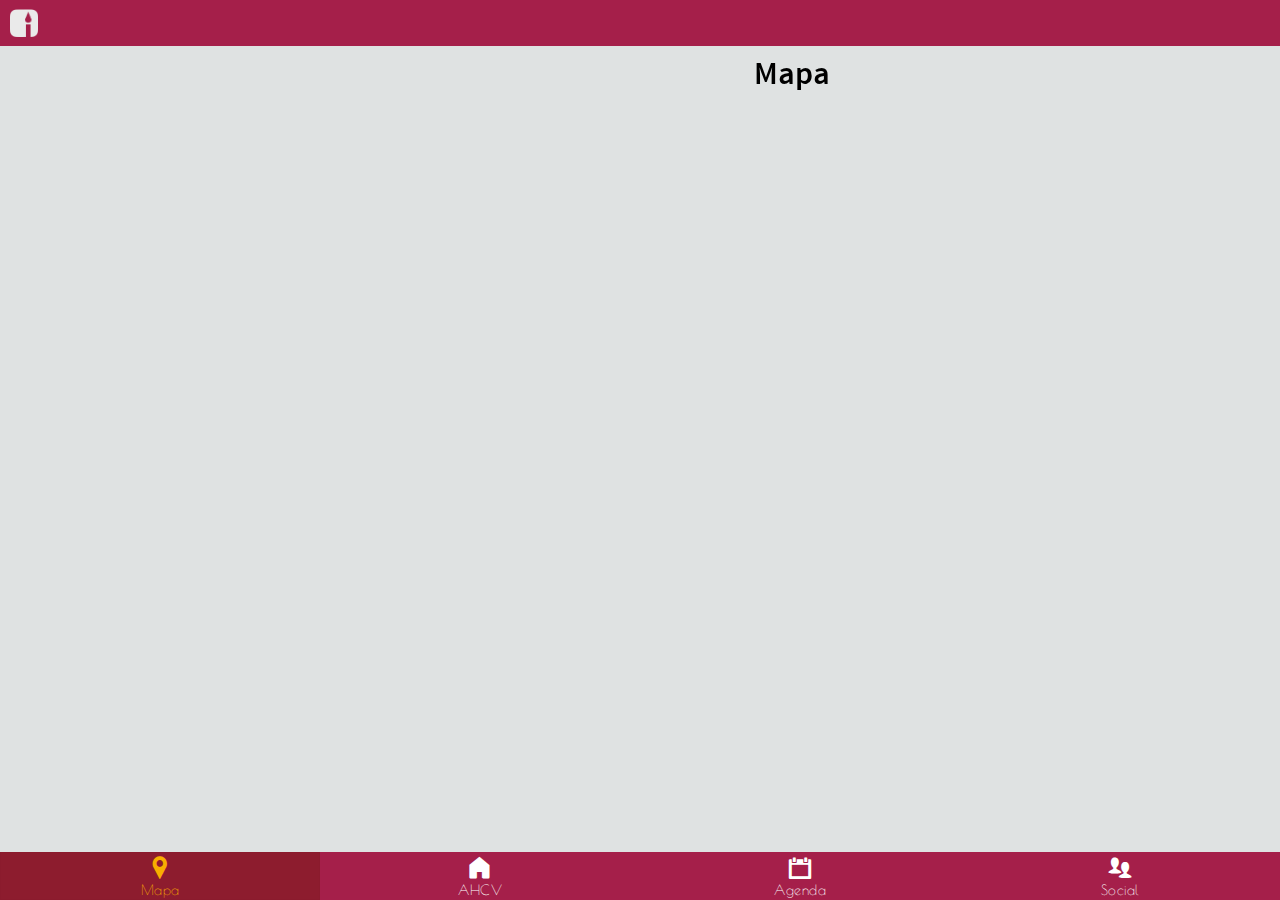
==== commit a43cd642: "0.2.8" ====
--- a/www/index.html
+++ b/www/index.html
@@ -25,25 +25,49 @@
             $("#Main").load("htmls/mapa.html");
 
             $("input[id=RBMapa]").attr('checked', true);
-
+			
             $("#mapa").click(function(event){
-                slidePageFrom(NewSection, 'right', Main);
-                $("#NewSection").load("htmls/mapa.html");
+				if($("#NewSection").hasClass("right")){
+					slidePageFrom(NewSection, 'right', Main);
+					$("#NewSection").load("htmls/mapa.html");
+				}
+				else if($("#Main").hasClass("right")){
+					slidePageFrom(Main, 'right', NewSection);
+					$("#Main").load("htmls/mapa.html");
+				}
             });
 
             $("#ahcv").click(function(event){
-                slidePageFrom(NewSection, 'right', Main);
-                $("#NewSection").load("htmls/hermandades.html");
+				if($("#NewSection").hasClass("right")){
+					slidePageFrom(NewSection, 'right', Main);
+					$("#NewSection").load("htmls/hermandades.html");
+				}
+				else if($("#Main").hasClass("right")){
+					slidePageFrom(Main, 'right', NewSection);
+					$("#Main").load("htmls/hermandades.html");
+				}
             });
 
             $("#calendario").click(function(event){
-                slidePageFrom(NewSection, 'right', Main);
-                $("#NewSection").load("htmls/calendario.html");
+				if($("#NewSection").hasClass("right")){
+					slidePageFrom(NewSection, 'right', Main);
+					$("#NewSection").load("htmls/calendario.html");
+				}
+				else if($("#Main").hasClass("right")){
+					slidePageFrom(Main, 'right', NewSection);
+					$("#Main").load("htmls/calendario.html");
+				}
             });
 
             $("#social").click(function(event){
-                slidePageFrom(NewSection, 'right', Main);
-                $("#NewSection").load("htmls/social.html");
+				if($("#NewSection").hasClass("ight")){
+					slidePageFrom(NewSection, 'right', Main);
+					$("#NewSection").load("htmls/social.html");
+				}
+				else if($("#Main").hasClass("right")){
+					slidePageFrom(Main, 'right', NewSection);
+					$("#Main").load("htmls/social.html");
+				}                
             });
         });
     </script> 
@@ -54,13 +78,9 @@
 
     <header>
         <div class="topcoat-navigation-bar full" style="position: fixed; padding-left: 10px;">
-            <div class="topcoat-navigation-bar__item">
-                <img src="img/logoVCHeader.png" style="vertical-align:middle; height:28px;margin-top: -5px;"></img>
-            </div>
-            
-            <div class="topcoat-navigation-bar__item" style="margin-left:7px;">
-                <h1 class="topcoat-navigation-bar__title">VeraCofrade</h1>
-            </div>
+		<div class="topcoat-navigation-bar__item">
+			<img src="img/logoVCHeader.png" style="vertical-align:middle; height:28px;margin-top: -5px;">
+		</div>
         </div>
     </header>
 
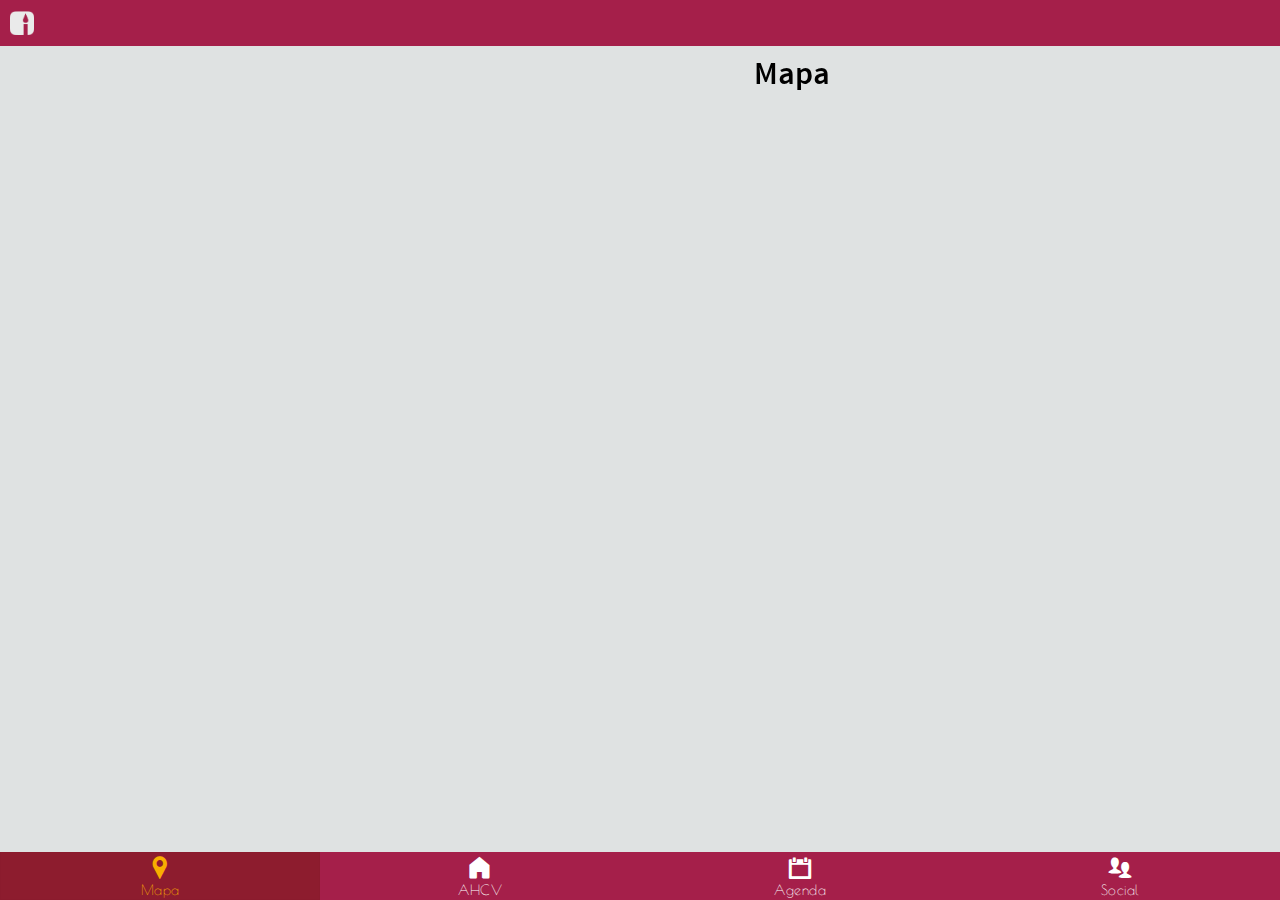
==== commit 840e8d54: "0.2.9" ====
--- a/www/index.html
+++ b/www/index.html
@@ -79,7 +79,7 @@
     <header>
         <div class="topcoat-navigation-bar full" style="position: fixed; padding-left: 10px;">
 		<div class="topcoat-navigation-bar__item">
-			<img src="img/logoVCHeader.png" style="vertical-align:middle; height:28px;margin-top: -5px;">
+			<img src="img/logoVCHeader.png" style="vertical-align:middle; height:24px;margin-top: -5px;">
 		</div>
         </div>
     </header>
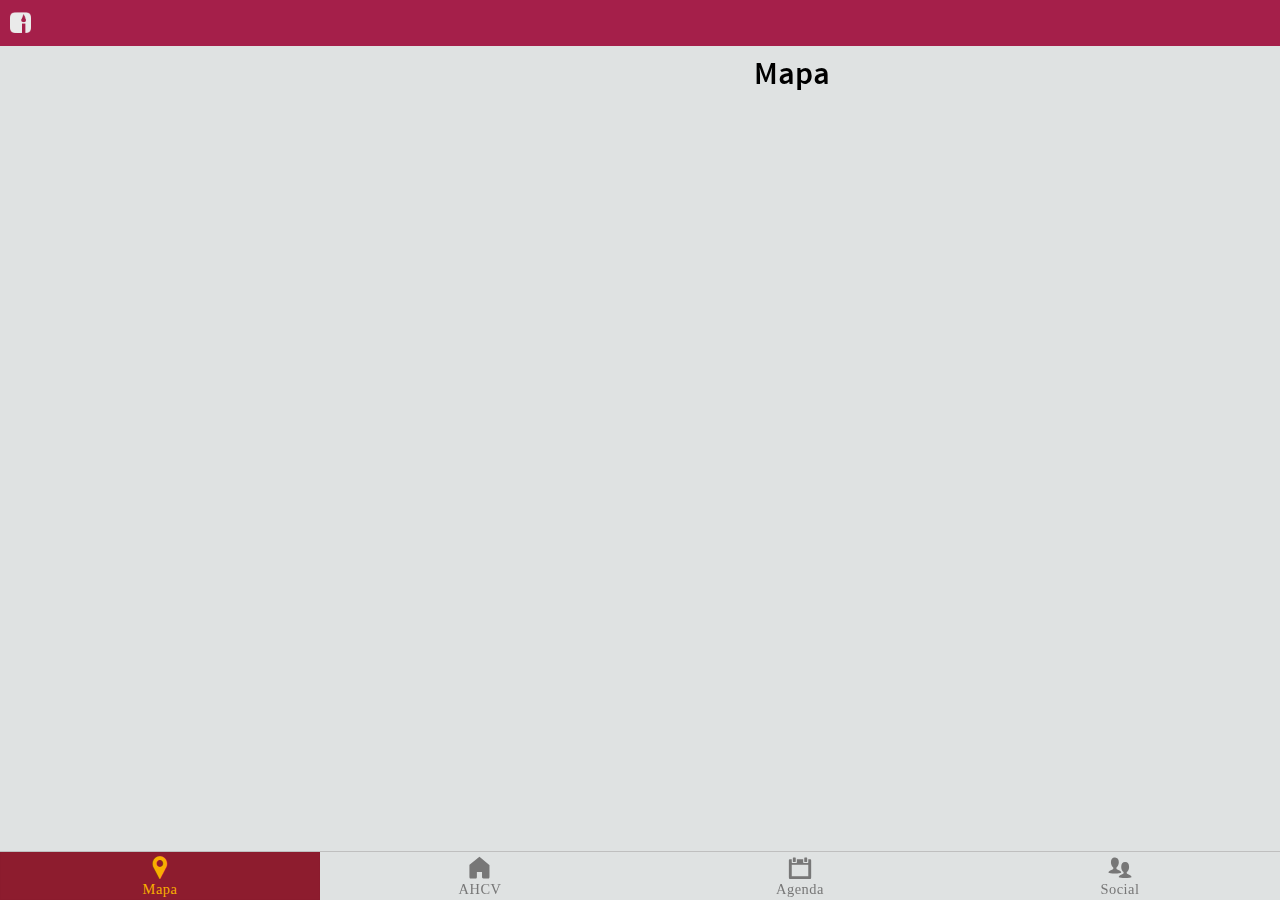
==== commit 64924683: "0.3.2" ====
--- a/www/index.html
+++ b/www/index.html
@@ -2,21 +2,57 @@
 
 <html>
 <head>
+
     <title>Page Slider</title>
     <meta name="viewport" content="initial-scale=1, maximum-scale=1, user-scalable=no">
     <link rel="stylesheet" type="text/css" href="css/topcoat-mobile-light.css" />
 
     <script type="text/javascript" src="js/jquery-2.1.0.js"></script>
     <!--<script type="text/javascript" src="phonegap.js"></script>-->
-
+	<script type="text/javascript" src="js/spin.min.js"></script>
+
+	<script type="text/javascript">
+		$.fn.spin = function(opts) {
+			this.each(function() {
+				var $this = $(this),
+					spinner = $this.data('spinner');
+ 
+				if (spinner) spinner.stop();
+				if (opts !== false) {
+				  opts = $.extend({color: $this.css('color')}, opts);
+				  spinner = new Spinner(opts).spin(this);
+				  $this.data('spinner', spinner);
+				}
+			});
+			return this;
+		};
+		
+		var opts = {
+			lines: 11, // The number of lines to draw
+			length: 20, // The length of each line
+			width: 10, // The line thickness
+			radius: 41, // The radius of the inner circle
+			corners: 0.8, // Corner roundness (0..1)
+			rotate: 24, // The rotation offset
+			direction: 1, // 1: clockwise, -1: counterclockwise
+			color: '#000', // #rgb or #rrggbb or array of colors
+			speed: 0.8, // Rounds per second
+			trail: 85, // Afterglow percentage
+			shadow: false, // Whether to render a shadow
+			hwaccel: false, // Whether to use hardware acceleration
+			className: 'spinner', // The CSS class to assign to the spinner
+			zIndex: 2e9, // The z-index (defaults to 2000000000)
+		};
+	</script>	
+	
     <script>
         function slidePageFrom(page, from, currentPage) {
-        // Position the page at the starting position of the animation
-        page.className = "page " + from;
-        // Position the new page and the current page at the ending position of their animation with a transition class indicating the duration of the animation
-        page.className ="page transition center";
-
-        currentPage.className = "page transition right";// + (from === "left" ? "right" : "left");
+			// Position the page at the starting position of the animation
+			page.className = "page " + from;
+			// Position the new page and the current page at the ending position of their animation with a transition class indicating the duration of the animation
+			page.className ="page transition center";
+
+			currentPage.className = "page transition right"; // + (from === "left" ? "right" : "left");	
         }
     </script>
 
@@ -28,45 +64,80 @@
 			
             $("#mapa").click(function(event){
 				if($("#NewSection").hasClass("right")){
+					$("#Main").hide();				
+					$("#spin").show().spin(opts);
+					/*$("#NewSection").hide();
 					slidePageFrom(NewSection, 'right', Main);
 					$("#NewSection").load("htmls/mapa.html");
+					$("#spin").hide();		
+					$("#NewSection").show();*/					
 				}
 				else if($("#Main").hasClass("right")){
+					$("#spin").show().spin(opts);	
+					$("#Main").hide();					
 					slidePageFrom(Main, 'right', NewSection);
 					$("#Main").load("htmls/mapa.html");
-				}
-            });
-
-            $("#ahcv").click(function(event){
-				if($("#NewSection").hasClass("right")){
+					$("#spin").hide();
+					$("#Main").show();					
+				}
+            });
+
+            $("#ahcv").click(function(event){				
+				if($("#NewSection").hasClass("right")){
+					$("#Main").show();				
+					$("#spin").hide();
+					/*$("#spin").show().spin(opts);
+					$("#NewSection").hide();
 					slidePageFrom(NewSection, 'right', Main);
 					$("#NewSection").load("htmls/hermandades.html");
+					$("#spin").hide();		
+					$("#NewSection").show();	*/
+				}
+				else if($("#Main").hasClass("right")){									
+					$("#spin").show().spin(opts);
+					$("#Main").empty();					
+					slidePageFrom(Main, 'right', NewSection);					
+					$("#Main").load("htmls/hermandades.html");
+					$("#spin").hide();
+					$("#Main").show();
+				}
+            });
+
+            $("#calendario").click(function(event){
+				if($("#NewSection").hasClass("right")){
+					$("#spin").show().spin(opts);
+					$("#NewSection").hide();
+					slidePageFrom(NewSection, 'right', Main);
+					$("#NewSection").load("htmls/calendario.html");
+					$("#spin").hide();		
+					$("#NewSection").show();	
 				}
 				else if($("#Main").hasClass("right")){
-					slidePageFrom(Main, 'right', NewSection);
-					$("#Main").load("htmls/hermandades.html");
-				}
-            });
-
-            $("#calendario").click(function(event){
-				if($("#NewSection").hasClass("right")){
-					slidePageFrom(NewSection, 'right', Main);
-					$("#NewSection").load("htmls/calendario.html");
-				}
-				else if($("#Main").hasClass("right")){
+					$("#spin").show().spin(opts);
+					$("#Main").hide();
 					slidePageFrom(Main, 'right', NewSection);
 					$("#Main").load("htmls/calendario.html");
+					$("#spin").hide();		
+					$("#Main").show();	
 				}
             });
 
             $("#social").click(function(event){
-				if($("#NewSection").hasClass("ight")){
+				if($("#NewSection").hasClass("right")){
+					$("#spin").show().spin(opts);
+					$("#NewSection").hide();
 					slidePageFrom(NewSection, 'right', Main);
 					$("#NewSection").load("htmls/social.html");
+					$("#spin").hide();		
+					$("#NewSection").show();	
 				}
 				else if($("#Main").hasClass("right")){
+					$("#spin").show().spin(opts);
+					$("#Main").hide();
 					slidePageFrom(Main, 'right', NewSection);
 					$("#Main").load("htmls/social.html");
+					$("#spin").hide();		
+					$("#Main").show();	
 				}                
             });
         });
@@ -78,12 +149,15 @@
 
     <header>
         <div class="topcoat-navigation-bar full" style="position: fixed; padding-left: 10px;">
-		<div class="topcoat-navigation-bar__item">
-			<img src="img/logoVCHeader.png" style="vertical-align:middle; height:24px;margin-top: -5px;">
-		</div>
+            <div class="topcoat-navigation-bar__item">
+                <img src="img/logoVCHeader.png" style="vertical-align:middle; height:21px;margin-top: -5px;">
+            </div>
         </div>
     </header>
 
+	<div id="spin" style="display:none;">
+	</div>
+	
     <div id="Main" class="page center">
     </div>
 
--- a/www/css/topcoat-mobile-light.css
+++ b/www/css/topcoat-mobile-light.css
@@ -3084,8 +3084,10 @@
   white-space: nowrap;
   margin: 0;
   padding: 0;
-  font-family: "PoiretOne-Regular";
-
+  font-family: "Continuum";
+  border-top-style:solid;
+  border-top-width:1px;
+  border-top-color:#bfbfbf;
 }
 
 .button-bar__item,
@@ -3156,10 +3158,10 @@
   /*line-height: 3rem;*/
   letter-spacing: 0.5px;
   
-  color: #fff;
+  color: #777;
   /*text-shadow: 0 1px #fff;*/
   vertical-align: top;
-  background-color: #A51F4A;
+  /*background-color: #A51F4A;*/
   /*box-shadow: inset 0 1px #fff;
   border-top: 1px solid #9daca9;*/
 }
@@ -3569,9 +3571,14 @@
   src: url("../fonts/Montez-Regular.ttf") format("truetype");
 }
 
-@font-face {
+/*@font-face {
   font-family: "PoiretOne-Regular";
   src: url("../fonts/PoiretOne-Regular.ttf") format("truetype");
+}*/
+
+@font-face {
+  font-family: "Continuum";
+  src: url("../fonts/contl.ttf") format("truetype");
 }
 
 body {
@@ -3792,4 +3799,4 @@
 
 /* Notification */
 
-/* Search */+/* Search */
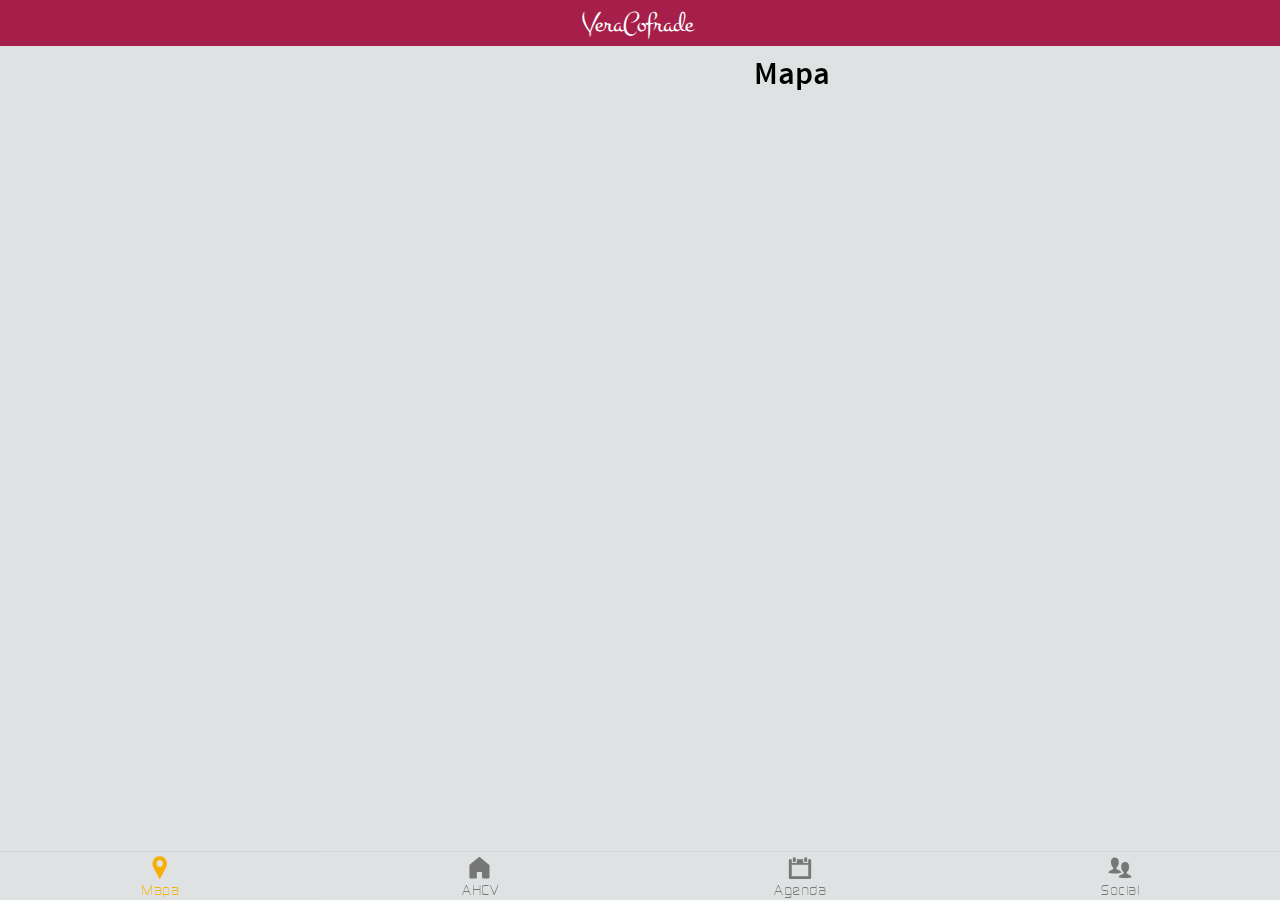
==== commit bfd85e71: "0.4" ====
--- a/www/index.html
+++ b/www/index.html
@@ -64,17 +64,16 @@
 			
             $("#mapa").click(function(event){
 				if($("#NewSection").hasClass("right")){
-					$("#Main").hide();				
-					$("#spin").show().spin(opts);
-					/*$("#NewSection").hide();
+					$("#spin").show().spin(opts);
+					$("#NewSection").empty();
 					slidePageFrom(NewSection, 'right', Main);
 					$("#NewSection").load("htmls/mapa.html");
 					$("#spin").hide();		
-					$("#NewSection").show();*/					
+					$("#NewSection").show();					
 				}
 				else if($("#Main").hasClass("right")){
 					$("#spin").show().spin(opts);	
-					$("#Main").hide();					
+					$("#Main").empty();					
 					slidePageFrom(Main, 'right', NewSection);
 					$("#Main").load("htmls/mapa.html");
 					$("#spin").hide();
@@ -84,14 +83,12 @@
 
             $("#ahcv").click(function(event){				
 				if($("#NewSection").hasClass("right")){
-					$("#Main").show();				
-					$("#spin").hide();
-					/*$("#spin").show().spin(opts);
-					$("#NewSection").hide();
+					$("#spin").show().spin(opts);
+					$("#NewSection").empty();
 					slidePageFrom(NewSection, 'right', Main);
 					$("#NewSection").load("htmls/hermandades.html");
 					$("#spin").hide();		
-					$("#NewSection").show();	*/
+					$("#NewSection").show();
 				}
 				else if($("#Main").hasClass("right")){									
 					$("#spin").show().spin(opts);
@@ -106,7 +103,7 @@
             $("#calendario").click(function(event){
 				if($("#NewSection").hasClass("right")){
 					$("#spin").show().spin(opts);
-					$("#NewSection").hide();
+					$("#NewSection").empty();
 					slidePageFrom(NewSection, 'right', Main);
 					$("#NewSection").load("htmls/calendario.html");
 					$("#spin").hide();		
@@ -114,7 +111,7 @@
 				}
 				else if($("#Main").hasClass("right")){
 					$("#spin").show().spin(opts);
-					$("#Main").hide();
+					$("#Main").empty();
 					slidePageFrom(Main, 'right', NewSection);
 					$("#Main").load("htmls/calendario.html");
 					$("#spin").hide();		
@@ -125,7 +122,7 @@
             $("#social").click(function(event){
 				if($("#NewSection").hasClass("right")){
 					$("#spin").show().spin(opts);
-					$("#NewSection").hide();
+					$("#NewSection").empty();
 					slidePageFrom(NewSection, 'right', Main);
 					$("#NewSection").load("htmls/social.html");
 					$("#spin").hide();		
@@ -133,7 +130,7 @@
 				}
 				else if($("#Main").hasClass("right")){
 					$("#spin").show().spin(opts);
-					$("#Main").hide();
+					$("#Main").empty();
 					slidePageFrom(Main, 'right', NewSection);
 					$("#Main").load("htmls/social.html");
 					$("#spin").hide();		
@@ -148,14 +145,14 @@
 <body>
 
     <header>
-        <div class="topcoat-navigation-bar full" style="position: fixed; padding-left: 10px;">
-            <div class="topcoat-navigation-bar__item">
-                <img src="img/logoVCHeader.png" style="vertical-align:middle; height:21px;margin-top: -5px;">
+        <div class="topcoat-navigation-bar full center" style="position: fixed; padding-left: 10px;">
+            <div class="topcoat-navigation-bar__item half">
+                 <h1 class="topcoat-navigation-bar__title">VeraCofrade</h1>
             </div>
         </div>
     </header>
 
-	<div id="spin" style="display:none;">
+	<div id="spin" style="display:none; z-index:1;">
 	</div>
 	
     <div id="Main" class="page center">
--- a/www/css/topcoat-mobile-light.css
+++ b/www/css/topcoat-mobile-light.css
@@ -40,8 +40,8 @@
 }
 
 .page.transition {
-    -webkit-transition-duration: .40s;
-    transition-duration: .40s;
+    -webkit-transition-duration: 1.40s;
+    transition-duration: 1.40s;
 }
 
 .button-bar {
@@ -3086,8 +3086,8 @@
   padding: 0;
   font-family: "Continuum";
   border-top-style:solid;
-  border-top-width:1px;
-  border-top-color:#bfbfbf;
+  border-top-width:0.1em;
+  border-top-color:#d6d6d6;
 }
 
 .button-bar__item,
@@ -3175,7 +3175,7 @@
 .topcoat-tab-bar__button--large:active,
 :checked + .topcoat-tab-bar__button {
   color: #f8ae00;
-  background-color: #8D1C2E;
+  /*background-color: #8D1C2E;*/
   box-shadow: inset 0 0 1px rgba(0,0,0,0.1);
 }
 
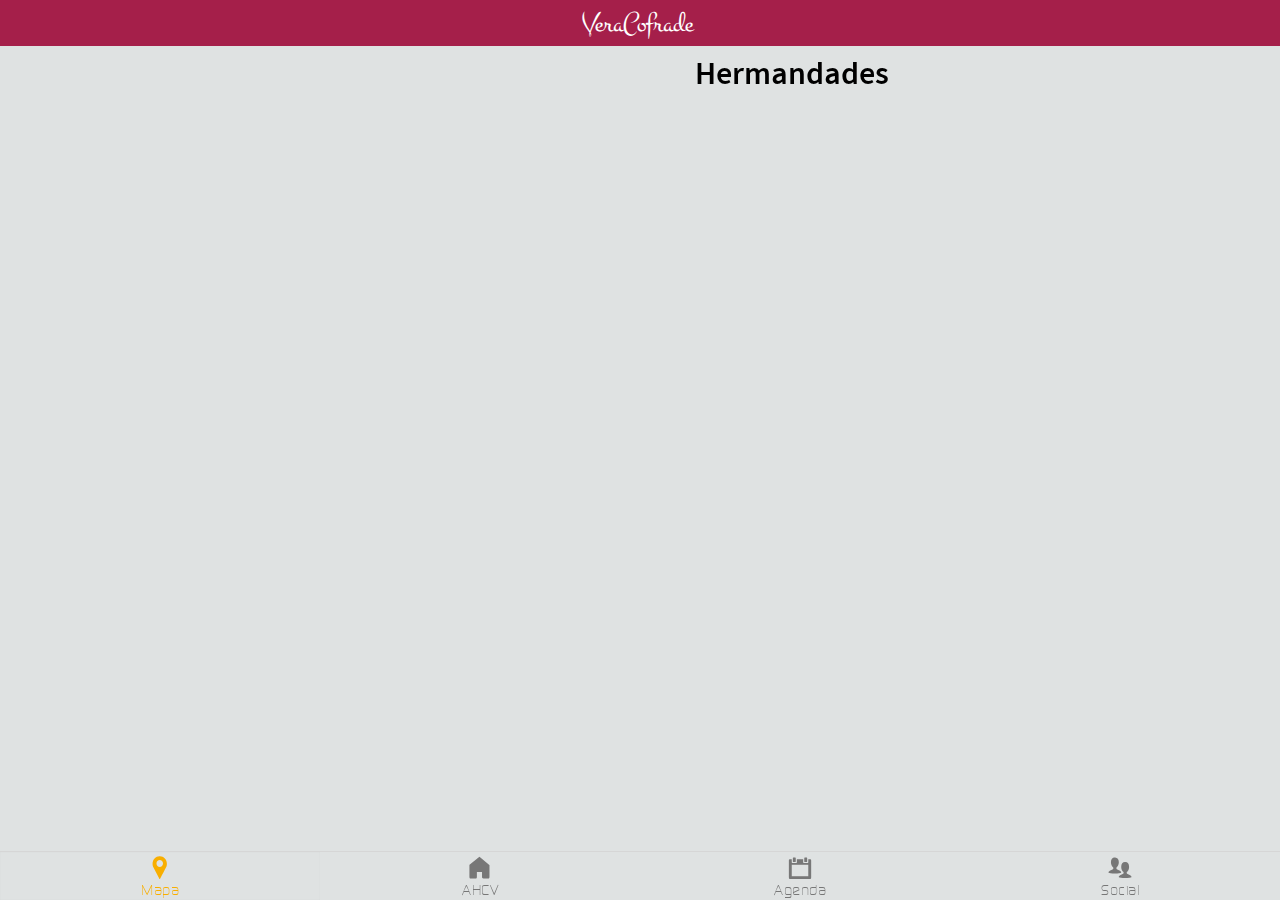
==== commit 5149e156: "0.4.1" ====
--- a/www/index.html
+++ b/www/index.html
@@ -12,20 +12,6 @@
 	<script type="text/javascript" src="js/spin.min.js"></script>
 
 	<script type="text/javascript">
-		$.fn.spin = function(opts) {
-			this.each(function() {
-				var $this = $(this),
-					spinner = $this.data('spinner');
- 
-				if (spinner) spinner.stop();
-				if (opts !== false) {
-				  opts = $.extend({color: $this.css('color')}, opts);
-				  spinner = new Spinner(opts).spin(this);
-				  $this.data('spinner', spinner);
-				}
-			});
-			return this;
-		};
 		
 		var opts = {
 			lines: 11, // The number of lines to draw
@@ -43,6 +29,9 @@
 			className: 'spinner', // The CSS class to assign to the spinner
 			zIndex: 2e9, // The z-index (defaults to 2000000000)
 		};
+
+		var target = document.getElementById('spin');
+		var spinner = new Spinner(opts);
 	</script>	
 	
     <script>
@@ -58,13 +47,13 @@
 
     <script type="text/javascript">
         $(document).ready(function() {
-            $("#Main").load("htmls/mapa.html");
+            $("#Main").load("htmls/hermandades.html");
 
             $("input[id=RBMapa]").attr('checked', true);
 			
             $("#mapa").click(function(event){
 				if($("#NewSection").hasClass("right")){
-					$("#spin").show().spin(opts);
+					spinner.spin(target);
 					$("#NewSection").empty();
 					slidePageFrom(NewSection, 'right', Main);
 					$("#NewSection").load("htmls/mapa.html");
@@ -72,7 +61,7 @@
 					$("#NewSection").show();					
 				}
 				else if($("#Main").hasClass("right")){
-					$("#spin").show().spin(opts);	
+					spinner.spin(target);	
 					$("#Main").empty();					
 					slidePageFrom(Main, 'right', NewSection);
 					$("#Main").load("htmls/mapa.html");
@@ -83,7 +72,7 @@
 
             $("#ahcv").click(function(event){				
 				if($("#NewSection").hasClass("right")){
-					$("#spin").show().spin(opts);
+					spinner.spin(target);
 					$("#NewSection").empty();
 					slidePageFrom(NewSection, 'right', Main);
 					$("#NewSection").load("htmls/hermandades.html");
@@ -91,7 +80,7 @@
 					$("#NewSection").show();
 				}
 				else if($("#Main").hasClass("right")){									
-					$("#spin").show().spin(opts);
+					spinner.spin(target);
 					$("#Main").empty();					
 					slidePageFrom(Main, 'right', NewSection);					
 					$("#Main").load("htmls/hermandades.html");
@@ -102,7 +91,7 @@
 
             $("#calendario").click(function(event){
 				if($("#NewSection").hasClass("right")){
-					$("#spin").show().spin(opts);
+					spinner.spin(target);
 					$("#NewSection").empty();
 					slidePageFrom(NewSection, 'right', Main);
 					$("#NewSection").load("htmls/calendario.html");
@@ -110,7 +99,7 @@
 					$("#NewSection").show();	
 				}
 				else if($("#Main").hasClass("right")){
-					$("#spin").show().spin(opts);
+					spinner.spin(target);
 					$("#Main").empty();
 					slidePageFrom(Main, 'right', NewSection);
 					$("#Main").load("htmls/calendario.html");
@@ -121,7 +110,7 @@
 
             $("#social").click(function(event){
 				if($("#NewSection").hasClass("right")){
-					$("#spin").show().spin(opts);
+					spinner.spin(target);
 					$("#NewSection").empty();
 					slidePageFrom(NewSection, 'right', Main);
 					$("#NewSection").load("htmls/social.html");
@@ -129,7 +118,7 @@
 					$("#NewSection").show();	
 				}
 				else if($("#Main").hasClass("right")){
-					$("#spin").show().spin(opts);
+					spinner.spin(target);
 					$("#Main").empty();
 					slidePageFrom(Main, 'right', NewSection);
 					$("#Main").load("htmls/social.html");
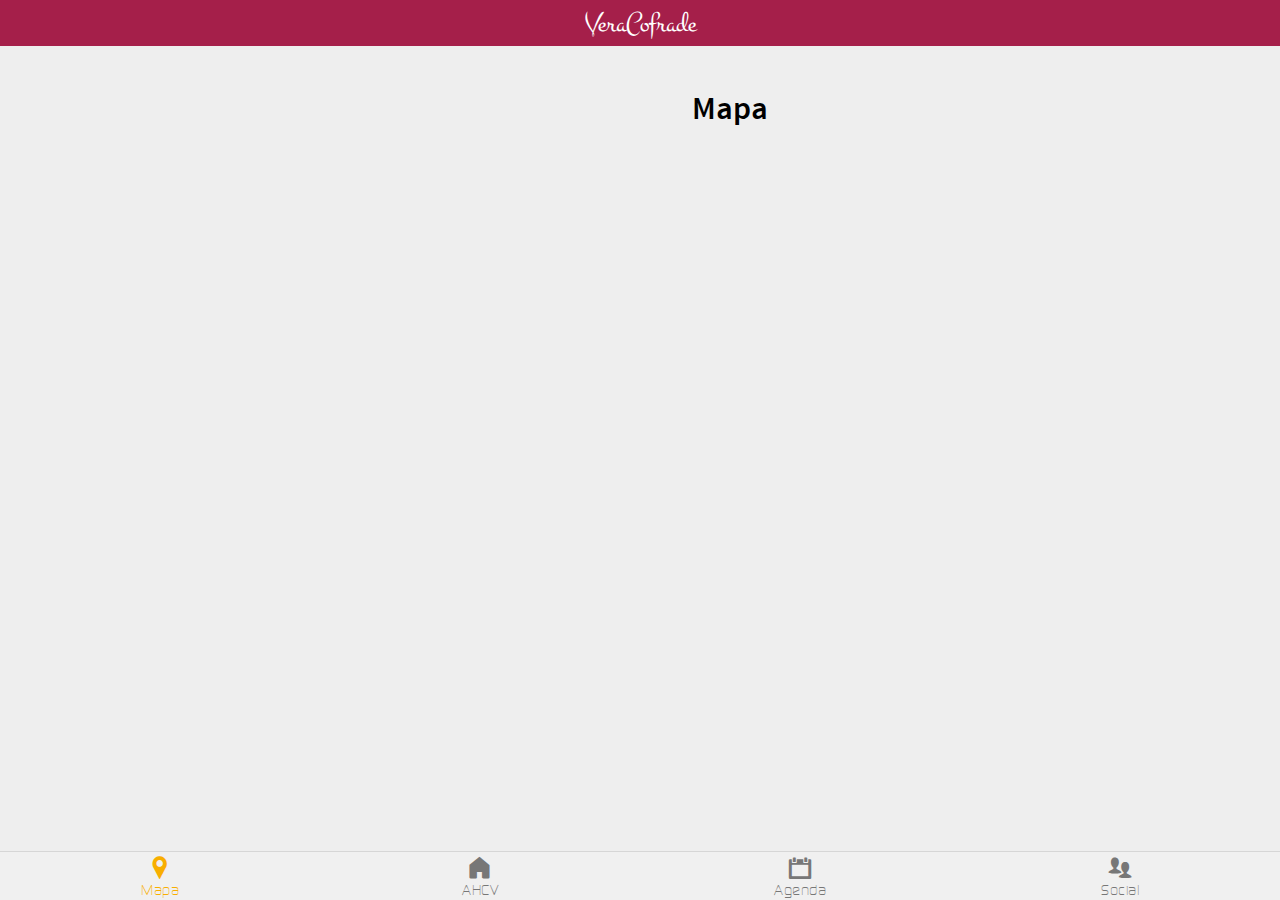
==== commit c38b9e23: "2.0.0" ====
--- a/www/index.html
+++ b/www/index.html
@@ -3,13 +3,19 @@
 <html>
 <head>
 
-    <title>Page Slider</title>
+    <title>VeraCofrade</title>
     <meta name="viewport" content="initial-scale=1, maximum-scale=1, user-scalable=no">
     <link rel="stylesheet" type="text/css" href="css/topcoat-mobile-light.css" />
 
     <script type="text/javascript" src="js/jquery-2.1.0.js"></script>
-    <!--<script type="text/javascript" src="phonegap.js"></script>-->
+    <script type="text/javascript" src="js/phonegap.js"></script>
 	<script type="text/javascript" src="js/spin.min.js"></script>
+
+	<!--<script type="text/javascript">
+		$(function() {
+    		FastClick.attach(document.body);
+		});
+	</script>-->
 
 	<script type="text/javascript">
 		
@@ -36,18 +42,24 @@
 	
     <script>
         function slidePageFrom(page, from, currentPage) {
+
+        	//page.zindex= 9999;
 			// Position the page at the starting position of the animation
 			page.className = "page " + from;
 			// Position the new page and the current page at the ending position of their animation with a transition class indicating the duration of the animation
 			page.className ="page transition center";
 
 			currentPage.className = "page transition right"; // + (from === "left" ? "right" : "left");	
+
+			//currentPage.zindex=1;
         }
     </script>
 
     <script type="text/javascript">
+
         $(document).ready(function() {
-            $("#Main").load("htmls/hermandades.html");
+
+            $("#Main").load("htmls/mapa.html");
 
             $("input[id=RBMapa]").attr('checked', true);
 			
@@ -55,6 +67,7 @@
 				if($("#NewSection").hasClass("right")){
 					spinner.spin(target);
 					$("#NewSection").empty();
+					
 					slidePageFrom(NewSection, 'right', Main);
 					$("#NewSection").load("htmls/mapa.html");
 					$("#spin").hide();		
@@ -134,7 +147,7 @@
 <body>
 
     <header>
-        <div class="topcoat-navigation-bar full center" style="position: fixed; padding-left: 10px;">
+        <div class="topcoat-navigation-bar full center">
             <div class="topcoat-navigation-bar__item half">
                  <h1 class="topcoat-navigation-bar__title">VeraCofrade</h1>
             </div>
--- a/www/css/topcoat-mobile-light.css
+++ b/www/css/topcoat-mobile-light.css
@@ -18,10 +18,13 @@
 
 .page {
     position: fixed;
-    padding: 12px;
+    /*padding: 12px;*/
     left: 0;
     width: 100%;
     height: 100%;
+    background-color: rgb(238, 238, 238);
+    -webkit-tap-highlight-color: rgba(0,0,0,0);
+    -webkit-tap-highlight-color: transparent; /* For some Androids */
 }
 
 .page.left {
@@ -42,6 +45,10 @@
 .page.transition {
     -webkit-transition-duration: 1.40s;
     transition-duration: 1.40s;
+}
+
+.section{
+
 }
 
 .button-bar {
@@ -652,7 +659,7 @@
 
 .topcoat-button:active,
 .topcoat-button--large:active {
-  border: 1px solid #9daca9;
+  border: 0px solid #9daca9;
   background-color: #d2d6d6;
   box-shadow: inset 0 1px rgba(0,0,0,0.1);
 }
@@ -3088,6 +3095,7 @@
   border-top-style:solid;
   border-top-width:0.1em;
   border-top-color:#d6d6d6;
+  background-color: rgb(240, 240, 240);
 }
 
 .button-bar__item,
@@ -3176,7 +3184,7 @@
 :checked + .topcoat-tab-bar__button {
   color: #f8ae00;
   /*background-color: #8D1C2E;*/
-  box-shadow: inset 0 0 1px rgba(0,0,0,0.1);
+  /*box-shadow: inset 0 0 1px rgba(0,0,0,0.1);*/
 }
 
 .topcoat-tab-bar__button:focus,
@@ -3590,6 +3598,13 @@
   font-family: "Montez";
 
   font-weight: 400;
+
+  -webkit-tap-highlight-color: rgba(0,0,0,0);
+    -webkit-tap-highlight-color: transparent; /* For some Androids */
+}
+
+footer{
+    z-index:9999;
 }
 
 :focus {
